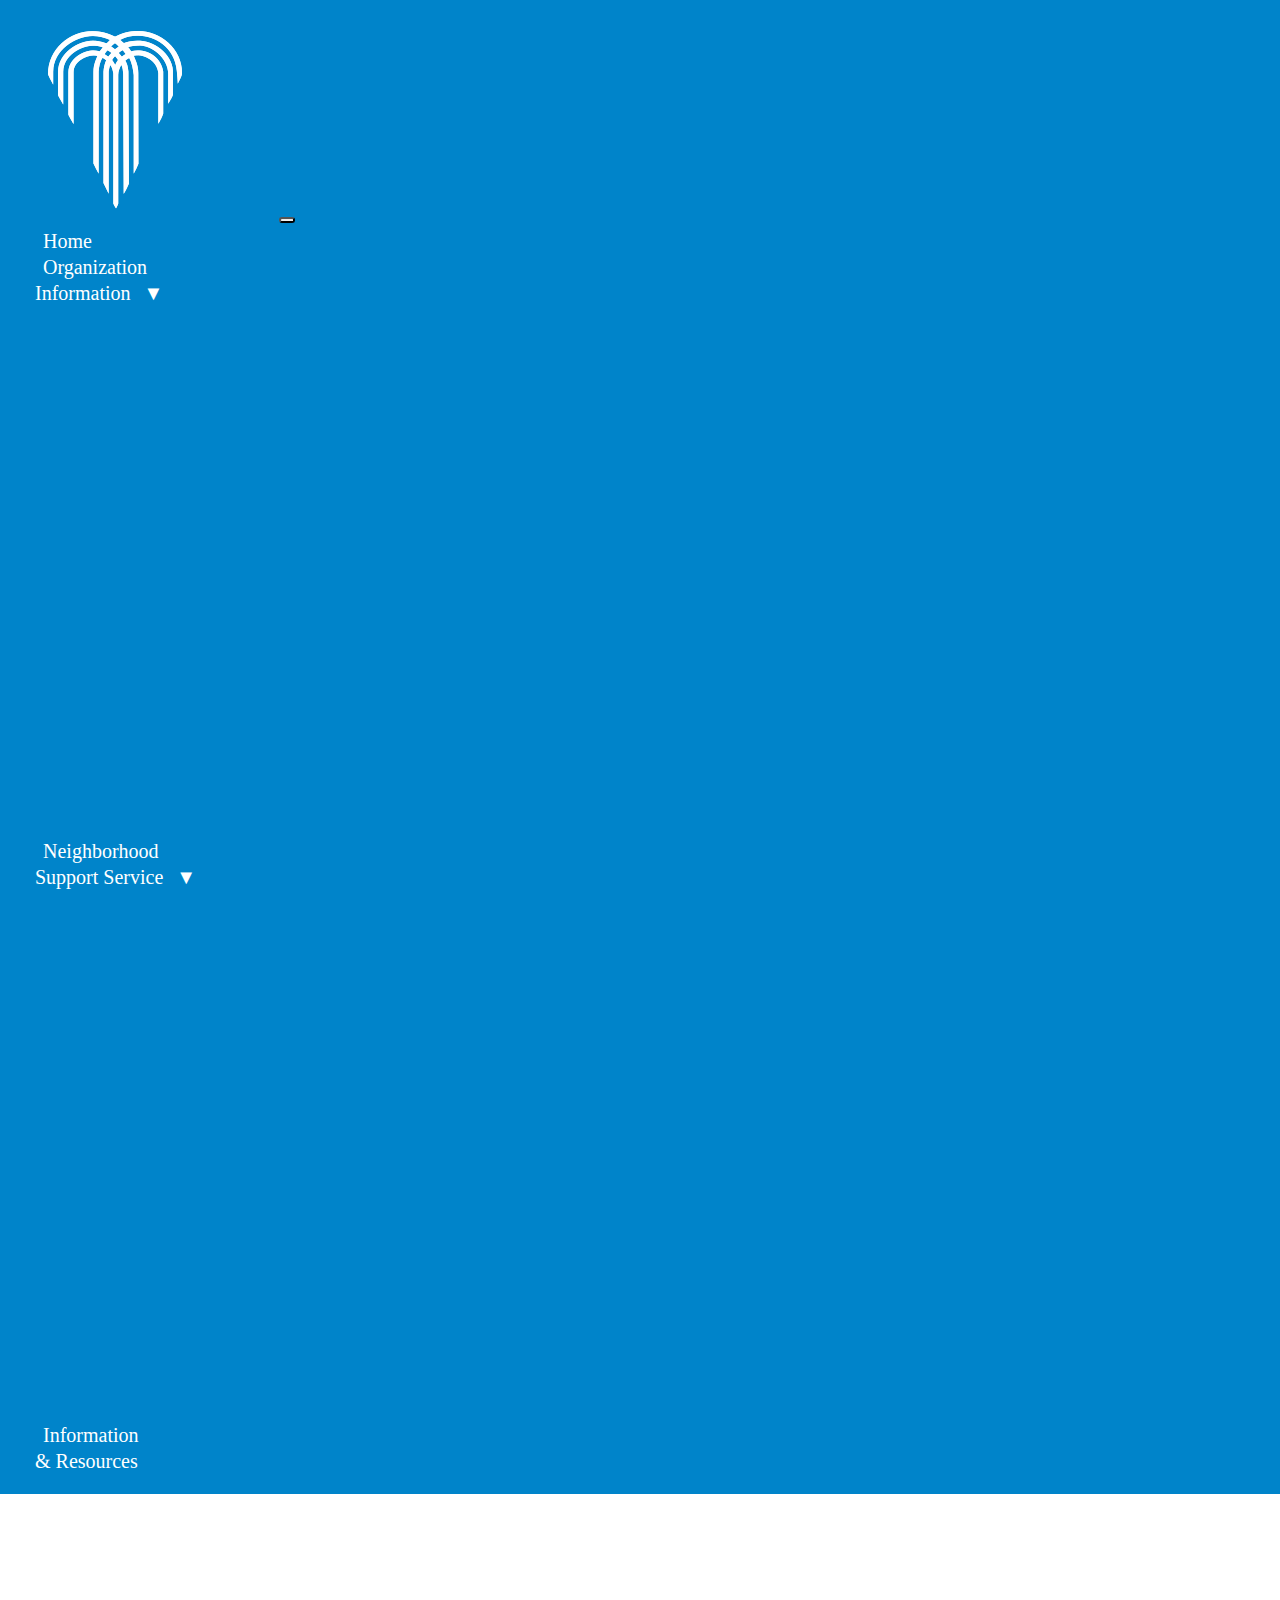
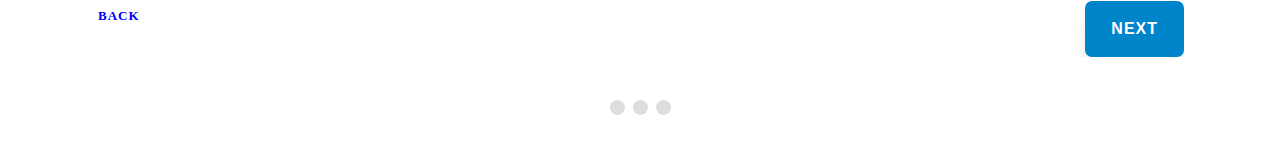
==== forms/form-mailing_list.html @ 50416cdc "Add files via upload" ====
<!DOCTYPE html>
<html lang="en">

<head>

  <!-- ** Basic Page Needs ** -->
  <meta charset="utf-8">
  <title>KC BizCare
  </title>

  <!-- ** Mobile Specific Metas ** -->
  <meta http-equiv="X-UA-Compatible" content="IE=edge">
  <meta name="description" content="KC BizCare">
  <meta name="viewport" content="width=device-width, initial-scale=1.0, maximum-scale=5.0">
  <meta name="author" content="KC BizCare">
  <meta name="generator" content="KC BizCare">

  <!-- bootstrap.min css -->
  <!-- <link rel="stylesheet" href="plugins/bootstrap/bootstrap.min.css"> -->

  <link href="https://cdn.jsdelivr.net/npm/bootstrap@5.0.2/dist/css/bootstrap.min.css" rel="stylesheet" integrity="sha384-EVSTQN3/azprG1Anm3QDgpJLIm9Nao0Yz1ztcQTwFspd3yD65VohhpuuCOmLASjC" crossorigin="anonymous">
  <script src="https://cdn.jsdelivr.net/npm/bootstrap@5.0.0-beta2/dist/js/bootstrap.bundle.min.js"crossorigin="anonymous"></script>
  <!-- fontawesome css -->
  <link rel="stylesheet" href="plugins/fontawesome/css/all.css">
  <!-- Icofont -->
  <link rel="stylesheet" href="plugins/icofont/icofont.css">

  <!-- Main Stylesheet -->
  <link rel="stylesheet" href="../css/style.css">
  <link rel="stylesheet" href="../css/style-forms.css">

  <!--Favicon-->
  <link rel="icon" href="#" type="image/x-icon">

  <script type="text/javascript">
    document.addEventListener("DOMContentLoaded", function () {
      /////// Prevent closing from click inside dropdown
      document.querySelectorAll('.dropdown-menu').forEach(function (element) {
        element.addEventListener('click', function (e) {
          e.stopPropagation();
        });
      })
    });
// DOMContentLoaded  end
  </script>

</head>

<body data-spy="scroll" data-target="#mainNav" id="formBody">

  <nav class="navbar navbar-expand-lg fixed-top trans-navigation">
    <div class="container">
      <a class="navbar-brand" href="index.html">
        <img src="../images/logo.png" alt="" class="img-fluid b-logo">
      </a>
      <button class="navbar-toggler" type="button" data-toggle="collapse" data-target="#mainNav" aria-controls="mainNav"
        aria-expanded="false" aria-label="Toggle navigation">
        <span class="navbar-toggler-icon">
          <i class="fa fa-bars"></i>
        </span>
      </button>

      <div class="collapse navbar-collapse " id="mainNav">
        <ul class="navbar-nav">
          <li class="nav-item active"> <a class="nav-link" href="#">Home </a> </li>
            <li class="nav-item dropdown has-megamenu">
              <a class="nav-link dropdown-toggle" href="#" data-bs-toggle="dropdown"> Organization<br />Information </a>
              <i style=" color: #fff;">▼</i>
              <div class="dropdown-menu megamenu" role="menu">
                <div class="row">
                  <div class=" col-6">
                    <div class="">
                      <h6 class="title">Title Menu One</h6>
                      <ul class="list-unstyled">
                        <li>
                          <div class="service-box ">
                            <div class="row">
                              <div class="col">
                                <img src="images/icon/menu-1.png" class="d-inline-block">
                                <span class="">Register or update a neighborhood organization</span>
                              </div>
                            </div>
                          </div>
                        </li>
                        <li>
                          <div class="service-box ">
                            <div class="row">
                              <div class="col">
                                <img src="images/icon/menu-2.png" class="d-inline-block">
                                <span class="">Register or update <br />a neighborhood organization</span>
                              </div>
                            </div>
                          </div>
                        </li>
                      </ul>
                    </div> <!-- col-megamenu.// -->
                  </div><!-- end col-3 -->
                  <div class="col-6">
                    <div class="">
                      <h6 class="title">Title Menu Two</h6>
                      <ul class="list-unstyled">
                        <li>
                          <div class="service-box ">
                            <div class="row">
                              <div class="col">
                                <img src="images/icon/menu-3.png" class="d-inline-block">
                                <span class="">Register or update a neighborhood organization</span>
                              </div>
                            </div>
                          </div>
                        </li>
                        <li>
                          <div class="service-box ">
                            <div class="row">
                              <div class="col">
                                <img src="images/icon/menu-4.png" class="d-inline-block">
                                <span class="">Register or update a neighborhood organization</span>
                              </div>
                            </div>
                          </div>
                        </li>
                      </ul>
                    </div> <!-- col-megamenu.// -->
                  </div><!-- end col-3 -->
                </div><!-- end row -->
              </div> <!-- dropdown-mega-menu.// -->
            </li>
          <li class="nav-item dropdown has-megamenu">
            <a class="nav-link dropdown-toggle" href="#" data-bs-toggle="dropdown"> Neighborhood <br />support service </a>
            <i style=" color: #fff;">▼</i>
            <div class="dropdown-menu megamenu" role="menu">
              <div class="row">
                <div class=" col-6">
                  <div class="">
                    <h6 class="title">Title Menu One</h6>
                    <ul class="list-unstyled">
                      <li>
                        <div class="service-box ">
                          <div class="row">
                            <div class="col">
                              <img src="images/icon/menu-1.png" class="d-inline-block">
                              <span class="">Register or update a neighborhood organization</span>
                            </div>
                          </div>
                        </div>
                      </li>
                      <li>
                        <div class="service-box ">
                          <div class="row">
                            <div class="col">
                              <img src="images/icon/menu-2.png" class="d-inline-block">
                              <span class="">Register or update <br />a neighborhood organization</span>
                            </div>
                          </div>
                        </div>
                      </li>
                    </ul>
                  </div> <!-- col-megamenu.// -->
                </div><!-- end col-3 -->
                <div class="col-6">
                  <div class="">
                    <h6 class="title">Title Menu Two</h6>
                    <ul class="list-unstyled">
                      <li>
                        <div class="service-box ">
                          <div class="row">
                            <div class="col">
                              <img src="images/icon/menu-3.png" class="d-inline-block">
                              <span class="">Register or update a neighborhood organization</span>
                            </div>
                          </div>
                        </div>
                      </li>
                      <li>
                        <div class="service-box ">
                          <div class="row">
                            <div class="col">
                              <img src="images/icon/menu-4.png" class="d-inline-block">
                              <span class="">Register or update a neighborhood organization</span>
                            </div>
                          </div>
                        </div>
                      </li>
                    </ul>
                  </div> <!-- col-megamenu.// -->
                </div><!-- end col-3 -->
              </div><!-- end row -->
            </div> <!-- dropdown-mega-menu.// -->
          </li>
          <li class="nav-item"><a class="nav-link" href="#"> Information <br />& Resources</a></li>
        </ul>

      </div>

    </div>


  </nav>

  <!--MAIN HEADER AREA END -->






  <!--  SERVICE PARTNER START  -->
  <section class=" bg-feature">
    <div class="container">
      <div class="row">
        <div class="col-lg-12 col-sm-12 ">
          <div>
              <!--MULTI STEP FORM START-->
          <form id="regForm" action="">
            
            <!-- One "tab" for each step in the form: -->

            <div class="tab">
              <h1 class="section-title" style=" font-weight: 900; padding-bottom:20px; color: #0084ca">
                Registered organization search
              </h1>
              <div class="row">
              <div class="col-lg-3">At least one search criteria is required</div>
              <div class="col-lg-9">
                <div class="d-block myp-2 p2-xtra">
                  <input list="browsers" name="browser" id="browser" oninput="organizationChoose(event)" style="width:460px">
                  <datalist id="browsers">
                  </datalist>
                </div>
                <div class="d-inline-block myp-2 p2-xtra"><input size="5" placeholder="Zip Code" ></div>
                <div class="d-inline-block myp-2 p2-xtra"><input size="55" placeholder="Officer Last Name" ></div>
              </div>
              </div>
              <div class="row">
                <div class="col-lg-3">Council District</div>
                <div class="col-lg-3">
                  <div class="d-inline-block myp-2 p2-xtra">
                  <select name="council-district" id="council-district" style="width:82px;">
                    <option value="1">1</option>
                    <option value="2">2</option>
                    <option value="3">3</option>
                    <option value="4">4</option>
                    <option value="5">5</option>
                    <option value="6">6</option>
                    <option value="7">7</option>
                    <option value="8">8</option>
                    <option value="9">9</option>
                    <option value="10">10</option>
                    <option value="11">11</option>
                  </select>
                  </div>
                </div>
              </div>
              <div class="row">
                <div class="col-lg-3">Organization type</div>
                <div class="col-lg-5">
                  <div class="d-inline-block myp-2 p2-xtra">
                    <select name="0rganization-type" id="organization-type" style="width:220px;">
                      <option value="Homes Association, Homeowners Association, Property Owners Association">Homes Association, Homeowners Association, Property Owners Association</option>
                      <option value="Neighborhood Association">Neighborhood Association</option>
                      <option value="Umbrella Organization">Umbrella Organization</option>
                      <option value="Partner Organization">Partner Organization</option>
                      <option value="Other">Other</option>
                    </select>
                </div>
                </div>
              </div>
              <div class="row">
                <div class="col-lg-3">Report type</div>
                <div class="col-lg-5">
                  <div class="d-inline-block myp-2 p2-xtra">
                    <select name="report-type" id="report-type" style="width:220px;">
                      <option value="csv">csv</option>
                      <option value="xls">xls</option>
                    </select>
                </div>
                </div>
              </div>
            </div>

            <div class="tab">
              <h1 class="section-title" style=" font-weight: 900; padding-bottom:20px; color: #0084ca">Organization search results</h1>
          	<span>For a detailed organization report, select at least one organization from the results below.</span>
            <br />
              <input type="radio" id="optsetid1" name="optset5" value="1"><label for="optsetid1">Flying Fig</label><br>
              <input type="radio" id="optsetid2" name="optset5" value="2"><label for="optsetid2">Flying Saucer</label><br>
              <input type="radio" id="optsetid3" name="optset5" value="3"><label for="optsetid3">Flying Tootsie Roll</label><br>
            </div>

            <div class="tab">
              <h1 class="section-title" style=" font-weight: 900; padding-bottom:20px; color: #0084ca">Mailing (contact) search results</h1>
          	<span>For a mailing (contact) report, select the report format type below.</span><br />
            <div style="clear:both"></div>
              <input type="radio" id="optsetid1" name="optset6" value="1"><label for="optsetid1">CSV</label><br>    
              <input type="radio" id="optsetid2" name="optset6" value="2"><label for="optsetid2">XLS</label><br>    
          	
            </div>
          <div style="clear:both;">&nbsp;</div>
          <div style="clear:both;">&nbsp;</div>
            
            <div style="overflow:auto;">
              <div style="float:left;">
                <a id="prevBtn" class="btn" style="padding:0px;color:blue;" onclick="nextPrev(-1)">Back</a>

              </div>
              <div style="float:right;">
                <button type="button" id="nextBtn" class="btn-style btn" onclick="nextPrev(1)">Next</button>
              </div>
            </div>
            
            <!-- Circles which indicates the steps of the form: -->
            <div style="text-align:center;margin-top:40px;">
              <span class="step"></span>
              <span class="step"></span>
              <span class="step"></span>
            </div>
            
            </form>
          <!--MULTI STEP FORM END-->

          </div>
        </div>
      </div>
    </div>
  </section>
  <!--  SERVICE PARTNER END  -->

  


  <!-- 
  Essential Scripts
  =====================================-->


  <!-- Bootstrap css -->
  <script src="plugins/bootstrap/bootstrap.min.js"></script>

  <!-- Google Map -->
  <script src="https://maps.googleapis.com/maps/api/js?key=AIzaSyCcABaamniA6OL5YvYSpB3pFMNrXwXnLwU"></script>
  <script src="plugins/google-map/map.js"></script>

  <!-- main script -->
  <!-- <script src="js/script.js"></script> -->
<script>
  var neighborhoods = JSON.parse(sessionStorage.neighborhoods)
  console.log(neighborhoods)

  async function organizationChoose(event) {
    //document.getElementById("organizationName").value= event.target.value;

    let neighborhoodDataFilter = neighborhoods.filter( (neighborhood) => neighborhood.name == event.target.value )[0];

    //only run the function if neighborhood matches DB
    if(!neighborhoodDataFilter) {
      return false
    }
  }

  var currentTab = 0; // Current tab is set to be the first tab (0)
showTab(currentTab); // Display the current tab

function showTab(n) {
  // This function will display the specified tab of the form ...
  var x = document.getElementsByClassName("tab");
  x[n].style.display = "block";
  // ... and fix the Previous/Next buttons:
  if (n == 0) {
    document.getElementById("prevBtn").style.display = "none";
  } else {
    document.getElementById("prevBtn").style.display = "inline";
  }
  if (n == 2) {
    document.getElementById("nextBtn").innerHTML = "Submit";
  } else {
    document.getElementById("nextBtn").innerHTML = "Continue <i class='fas fa-arrow-right	 pr-2' aria-hidden='true'></i>";
  }
  // ... and run a function that displays the correct step indicator:
  fixStepIndicator(n)
}

function nextPrev(n) {
  // This function will figure out which tab to display
  var x = document.getElementsByClassName("tab");
  // Exit the function if any field in the current tab is invalid:
  if (n == 1 && !validateForm()) return false;
  // Hide the current tab:
  x[currentTab].style.display = "none";
  // Increase or decrease the current tab by 1:
  currentTab = currentTab + n;
  // if you have reached the end of the form... :
  if (currentTab >= x.length) {
    //...the form gets submitted:
    document.getElementById("regForm").submit();
    return false;
  }
  // Otherwise, display the correct tab:
  showTab(currentTab);
}

function validateForm() {
  // This function deals with validation of the form fields
  var x, y, i, valid = true;
  x = document.getElementsByClassName("tab");
  y = x[currentTab].getElementsByTagName("input");
  // A loop that checks every input field in the current tab:
  for (i = 0; i < y.length; i++) {
    // If a field is empty...
    if (y[i].value == "") {
      // add an "invalid" class to the field:
      y[i].className += " invalid";
      // and set the current valid status to false:
      //valid = false;
    }
  }
  // If the valid status is true, mark the step as finished and valid:
  if (valid) {
    document.getElementsByClassName("step")[currentTab].className += " finish";
  }
  return valid; // return the valid status
}

function fixStepIndicator(n) {
  // This function removes the "active" class of all steps...
  var i, x = document.getElementsByClassName("step");
  for (i = 0; i < x.length; i++) {
    x[i].className = x[i].className.replace(" active", "");
  }
  //... and adds the "active" class to the current step:
  x[n].className += " finish";
}

  window.addEventListener("load", (event) => {
    let nieghborhoodsCall = neighborhoods.forEach((neighborhood) => {
      document.getElementById("browsers").innerHTML += "<option value='" + neighborhood.name + "' data-info=" + neighborhood + " id=" + neighborhood.id + ">";
    })
  });
  
  </script>
</body>

</html>
---- css/style.css ----
/**
 * WEBSITE: https://themefisher.com
 * TWITTER: https://twitter.com/themefisher
 * FACEBOOK: https://www.facebook.com/themefisher
 * GITHUB: https://github.com/themefisher/
 */

/*=== MEDIA QUERY ===*/ /*
* ----------------------------------------------------------------------------------------
* 01.GLOBAL CSS STYLE
* 02.PRELOADER & BOUNCE CCS STYLE
* 03.HOMEPAGE CSS STYLE
    -LOGO CSS
    -MENU CSS
* 04.ABOUT CSS STYLE
* 05.SERVICE CSS STYLE
* 06.WORK CSS STYLE
* 07.AVAILABLE CSS STYLE
* 08.CONTACT CSS STYLE
* 09.FOOTER CSS STYLE
* ----------------------------------------------------------------------------------------
*/
/*
* ----------------------------------------------------------------------------------------
* 01.GLOBAL STYLE
* ----------------------------------------------------------------------------------------
*/
@import url("https://fonts.googleapis.com/css?family=Poppins:400,600,700|Rubik:400,600,700");
body {
  font-size: 16px;
  font-weight: 400;
  line-height: 26px;
  font-family: "Rubik", sans-serif;
  color: #788487;
  position: relative;
}

p {
  line-height: 28px;
  font-size: 15px;
}

html {
  overflow-x: hidden !important;
  width: 100%;
  height: 100%;
  position: relative;
  -webkit-font-smoothing: antialiased;
  text-rendering: optimizeLegibility;
}

body {
  border: 0;
  margin: 0;
  padding: 0;
}

h1,
.h1,
h2,
.h2,
h3,
.h3,
h4,
.h4,
h5,
.h5,
h6,
.h6 {
  font-family: "Poppins", sans-serif;
  font-weight: 600;
  margin-bottom: 0px;
  color: #232323;
}

a {
  text-decoration: none;
  transition: all 0.2s;
  color: #000;
}

img {
  max-width: 100%;
}

a:hover {
  color: #635CDB;
  text-decoration: none;
}

a:focus {
  outline: none;
  text-decoration: none;
}

ul,
li {
  margin: 0;
  padding: 0;
  list-style: none;
}

h1 {
  font-size: 48px;
}

h2 {
  font-size: 36px;
}

h3 {
  font-size: 28px;
  line-height: 38px;
}

h4 {
  font-size: 22px;
  line-height: 32px;
}

h5 {
  font-size: 16px;
  line-height: 24px;
}

h6 {
  font-size: 14px;
  line-height: 26px;
}

.f-color {
  color: #635CDB;
}

h5.subtitle {
  font-size: 16px;
  font-weight: 400;
}

.no-padding {
  padding: 0;
}

.flaticon {
  display: inline;
}

.mb30 {
  margin-bottom: 30px;
}

.section-padding {
  padding: 90px 0px;
}

.section-heading {
  text-align: center;
  width: 70%;
  margin: 0 auto 60px;
}

.section-title {
  font-size: 32px;
  line-height: 38px;
  margin-bottom: 15px;
  text-transform: capitalize;
}

.section-title span {
  color: #635CDB;
}

.section {
  padding: 100px 0px;
}

.line {
  width: 50px;
  background: #635CDB;
  height: 1px;
  margin: 10px auto;
}

/*---------- BUTTONS ----------*/
.btn {
  font: 600 10.5px/1;
  display: inline-block;
  padding: 15px 45px 15px 45px;
  text-transform: uppercase;
  border: 2px solid transparent;
  transition: all 0.2s;
  border-radius: 0px;
  font-weight: 600;
  font-size: 13px;
  letter-spacing: 1px;
}

.btn:focus,
.btn:active,
.btn:active:focus {
  outline: none;
  box-shadow: none;
}

.btn-hero,
.btn-white:hover {
  color: #fff !important;
  background: #635CDB;
}

.btn-hero:focus {
  color: #fff !important;
}

.btn-black,
.btn-hero:hover {
  background-color: rgb(0, 0, 0);
  color: #fff !important;
}

.btn-black:hover {
  color: #fff;
  background: #635CDB;
}

.btn-black:focus {
  color: #fff;
}

.btn-white {
  background-color: rgba(255, 255, 255, 0.95);
  color: rgba(0, 0, 0, 0.85);
  border-color: rgba(255, 255, 255, 0.12);
}

.btn-white:focus {
  color: #000;
}

.btn-white:active {
  color: #fff;
}

.btn-trans-black {
  background-color: transparent;
  border: 2px solid rgba(0, 0, 0, 0.15);
  color: rgba(0, 0, 0, 0.85);
}

.btn-trans-black:hover {
  color: rgb(255, 255, 255);
  background-color: #000;
}

.btn-trans-white {
  background-color: transparent;
  border: 2px solid rgba(255, 255, 255, 0.15);
  color: rgba(255, 255, 255, 0.95);
}

.btn-trans-white:hover {
  background-color: rgba(255, 255, 255, 0.95);
  color: rgba(0, 0, 0, 0.85);
  border-color: rgba(255, 255, 255, 0.12);
}

.btn-trans-white:active,
.btn-trans-white:focus {
  color: #fff;
  background-color: transparent;
  border-color: rgba(255, 255, 255, 0.12);
}

.btn-rounded {
  border-radius: 2px;
}

.btn-circled {
  border-radius: 40px;
}

.btn-trans-black:hover {
  background: #635CDB !important;
}

/*---------- COLORS ----------*/
/*-- Background Colors --*/
.bg-black {
  background-color: #000;
}

.bg-dark {
  background-color: rgba(0, 0, 0, 0.96);
}

.bg-feature {
  background-color: #635CDB;
}

.bg-primary {
  background-color: #0db8ca;
}

.bg-gray {
  background-color: #f2f4ec;
}

.bg-white {
  background-color: #fff;
}

.d-table {
  width: 100%;
}

.d-table-cell {
  vertical-align: middle;
}

.overlay {
  position: absolute;
  top: 0px;
  left: 0px;
  width: 100%;
  height: 100%;
  background: rgba(0, 0, 0, 0.5);
}

.brown-overlay {
  background: #222955;
  opacity: 0.97;
}

.feature-overlay {
  background: #635CDB;
  opacity: 0.97;
}

.gr-overlay {
  background: linear-gradient(135deg, #2f1ce0 0%, #53a0fd 30%, #51eca5 100%);
  opacity: 0.87;
}

/* ========================

==============================*/
.heading {
  margin-bottom: 40px;
}

.heading h3 {
  margin-bottom: 10px;
  font-weight: 600;
}

/*------------------------------------
  MENU NAVIGATION AREA
----------------------------------*/
.site-navigation,
.trans-navigation {
  padding: 20px 0px;
}

.site-navigation .navbar-nav a,
.trans-navigation .navbar-nav a {
  text-transform: uppercase;
}

.site-navigation .navbar-nav a.active,
.trans-navigation .navbar-nav a.active {
  color: red;
}

.header-white {
  position: fixed;
  top: 0px;
  background: #111;
  z-index: 9999;
  width: 100%;
  left: 0;
  transition: all 0.5s ease 0s;
  color: #000 !important;
}

.navbar-expand-lg.trans-navigation .navbar-nav .nav-link,
.navbar-expand-lg.site-navigation .navbar-nav .nav-link {
  padding: 0px 24px;
}

.navbar-expand-lg.trans-navigation .navbar-nav .nav-link:last-child,
.navbar-expand-lg.site-navigation .navbar-nav .nav-link:last-child {
  padding-right: 0px;
}

.site-navigation,
.trans-navigation {
  transition: all 0.5s ease 0s;
}

.navbar-brand {
  padding-top: 0px;
  margin-right: 60px;
  font-weight: 700;
  text-transform: capitalize;
  color: #fff;
}

.navbar-brand span {
  font-weight: 400;
}

.navbar-expand-lg.trans-navigation .navbar-nav .nav-link {
  color: #fff;
}

.trans-navigation {
  background: transparent;
}

.trans-navigation.header-white {
  background: #111;
}

.trans-navigation.header-white .navbar-nav .nav-link {
  color: #fff;
}

.trans-navigation.header-white .navbar-nav a.active {
  color: #635CDB;
}

.navbar-brand img {
  max-width: 100%;
}

.trans-navigation.header-white .btn-white {
  background: #635CDB;
  color: #fff;
}

/* ===============================
 DROPDOWN MENU
================================*/
.navbar-expand-lg.trans-navigation .navbar-nav .nav-link.dropdown-toggle {
  padding-right: 0px;
}

.dropdown-toggle i {
  font-size: 10px;
  vertical-align: 2px;
}

.dropdown-menu {
  padding: 0px;
  border: 0;
  box-shadow: 2px 2px 5px 1px rgba(0, 0, 0, 0.05), -2px 0px 5px 1px rgba(0, 0, 0, 0.05);
}
@media (max-width: 992px) {
  .dropdown-menu {
    text-align: center;
    float: left !important;
    width: 100%;
    margin: 0;
  }
}
.dropdown-menu li:first-child {
  margin-top: 5px;
}
.dropdown-menu li:last-child {
  margin-bottom: 5px;
}

.dropdown-toggle::after {
  display: none;
}

.dropleft .dropdown-menu,
.dropright .dropdown-menu {
  margin: 0;
}

.dropleft .dropdown-toggle::before,
.dropright .dropdown-toggle::after {
  font-weight: bold;
  font-family: "Font Awesome 5 Free";
  border: 0;
  font-size: 10px;
  vertical-align: 1px;
}

.dropleft .dropdown-toggle::before {
  content: "\f053";
  margin-right: 5px;
}

.dropright .dropdown-toggle::after {
  content: "\f054";
  margin-left: 5px;
}

.dropdown-item {
  padding: 0.6rem 1.5rem 0.35rem;
  text-transform: uppercase;
  font-size: 14px;
  font-weight: 500;
}

.dropdown-submenu.active > .dropdown-toggle,
.dropdown-submenu:hover > .dropdown-item,
.dropdown-item.active,
.dropdown-item:hover {
  background: rgba(99, 92, 219, 0.1);
  color: #635CDB;
}

button:focus {
  outline: 0;
}

ul.dropdown-menu li {
  padding-left: 0px !important;
}

@media (min-width: 992px) {
  .dropdown-menu {
    transition: all 0.2s ease-in, visibility 0s linear 0.2s, transform 0.2s linear;
    display: block;
    visibility: hidden;
    opacity: 0;
    min-width: 200px;
    transform: translateY(10px);
  }
  .dropdown-menu li:first-child {
    margin-top: 5px;
  }
  .dropdown-menu li:last-child {
    margin-bottom: 5px;
  }
  .dropleft .dropdown-menu,
.dropright .dropdown-menu {
    margin-top: -5px;
  }
  .dropdown:hover > .dropdown-menu {
    visibility: visible;
    transition: all 0.3s ease 0s;
    opacity: 1;
    transform: translateY(0);
  }
}
@media (max-width: 992px) {
  .navbar-collapse {
    text-align: center;
  }
}
.navbar-collapse.show {
  overflow-y: auto;
  max-height: calc(100vh - 100px);
}

/*------------------------------------
 BANNER AREA
----------------------------------*/
.banner-area .content-padding {
  padding: 250px 0px 180px;
}

.content-padding {
  padding: 180px 0px 80px;
}

.banner-content {
  padding-right: 30px;
}

.banner-content .btn {
  margin-top: 15px;
}

.banner-content .banner-title {
  color: #fff;
  font-weight: 700;
  line-height: 50px;
}

.banner-content .subtitle {
  color: #fff;
  background: #635CDB;
  display: inline-block;
  padding: 3px 8px;
  margin-bottom: 20px;
  text-transform: uppercase;
}

.subtitle {
  color: #635CDB;
}

.banner-content p {
  margin: 20px 0px;
  color: #eee;
  font-size: 18px;
  line-height: 30px;
}

.banner-content .btn {
  margin-right: 12px;
}

.btn-sm {
  padding: 10px 30px;
}

.banner-1 {
  background: url("../images/banner/bg-2.jpg");
  background-size: cover;
  position: relative;
}

.banner-2 {
  background: url("../images/banner/slider-3.jpg");
  background-size: cover;
  position: relative;
}

.banner-3 {
  background: url("../images/banner/banner-bg.jpg");
  background-size: cover;
  position: relative;
}

.section-heading h2 {
  margin-bottom: 20px;
  font-weight: 400;
}

/* =======================================
INner Pages
=========================================*/
#page-banner {
  position: relative;
  padding: 60px 0px 80px;
}

.page-banner-area {
  background: url("../images/banner/1.jpg") no-repeat 50% 50%;
  background-size: cover;
}

/*-------------------- ------------
 INTRO SECTION
-----------------------------*/
#intro {
  padding-bottom: 0px;
}

.intro-img {
  margin-top: 45px;
}

#intro .section-heading p {
  color: #000;
  font-size: 30px;
  line-height: 40px;
}

.intro-box {
  margin-top: 30px;
  position: relative;
  margin-bottom: 20px;
}

.intro-box h4:before {
  position: absolute;
  left: 0px;
  top: 17px;
  content: "";
  bottom: 0px;
  background: #000;
  width: 50px;
  height: 2px;
}

.intro-box h4 {
  text-transform: uppercase;
  margin-bottom: 15px;
  position: relative;
  padding-left: 60px;
}

.intro-box span {
  font-size: 28px;
  color: #635CDB;
}

.intro-cta {
  margin-top: 40px;
}

/*--------------------------
  ABOUT SECTION
----------------------*/
.section-pt {
  padding-top: 90px;
}

.section-pb {
  padding-bottom: 90px;
}

#about {
  position: relative;
  padding-bottom: 85px;
}

.about-bg-img {
  position: absolute;
  right: 0px;
  content: "";
  background: url("../images/banner/1.jpg") 50% 50%;
  width: 40%;
  height: 100%;
  max-height: 560px;
  top: 0px;
  box-shadow: 0 2px 48px 0 rgba(0, 0, 0, 0.06);
}

.about-content {
  margin-top: 94px;
}

.about-content .subtitle {
  margin-bottom: 20px;
  text-transform: uppercase;
}

.about-content h3 {
  margin-bottom: 25px;
}

.about-list {
  margin-top: 30px;
}

.about-list li {
  width: 45%;
  float: left;
  margin-bottom: 15px;
  margin-right: 15px;
  color: #888;
}

.about-list li i {
  color: #000;
  margin-right: 10px;
}

/* ----------------------
ABOUT PAGE
-------------------------*/
.about-list2 li i {
  margin-right: 10px;
  color: #635CDB;
}

.icon-3x {
  font-size: 3rem;
}

.text-default {
  color: #635CDB;
}

.team-social li a {
  font-size: 13px;
  width: 30px;
  height: 30px;
  text-align: center;
  border: 1px solid #fff;
  display: inline-block;
  padding-top: 3px;
  background: #fff;
}

/* ========================
HISTORY MISSION
==============================*/
.img-block img {
  width: 200px;
}

/* ========================

==============================*/
#section-strategy {
  background: url("../images/bg/bg-1.jpg") 50% 50% no-repeat;
  background-size: cover;
}

.strategy-text {
  margin-bottom: 50px;
}

.strategy-text h4 {
  font-size: 18px;
  margin-bottom: 10px;
  font-weight: 600;
}

.strategy-text span {
  font-size: 61px;
  color: #635CDB;
  margin-bottom: 15px;
  display: block;
}

/*--------------------------------
 COUNTER SECTION
-----------------------------*/
.counter {
  font-size: 60px;
  line-height: 60px;
  font-weight: 700;
  line-height: 70px;
  margin: 10px 0px;
  color: #635CDB;
}

.counter-stat i {
  font-size: 40px;
  color: #fff;
  margin-right: 10px;
}

.counter-stat h5 {
  font-weight: 400;
  text-transform: uppercase;
  color: #fff;
}

.counter-block span {
  font-size: 30px;
}

#counter .dark-overlay {
  background: #000;
  opacity: 0.95;
}

#counter {
  background: url("../images/banner/pattern-3.png") fixed 50% 50%;
  position: relative;
  background-size: cover;
  padding-top: 87px;
  padding-bottom: 95px;
}

/*--------------------------
  SERVICE AREA SECTION
----------------------*/
.page-banner-area.page-service {
  background: url("../images/bg/bg-2.jpg") no-repeat;
  background-size: cover;
}

#service-head {
  padding-bottom: 70px;
  padding-top: 10px;
}

#service-head .section-title {
  color: #fff;
}

.text-white p {
  color: #fff;
}

#service {
  margin-top: -100px;
  padding-bottom: 10px;
}

.service-box .service-img-icon {
  width: 100px;
  height: 100px;
  text-align: center;
  background: #fff;
  padding-top: 20px;
  margin: 0 auto;
  border-radius: 100%;
  margin-bottom: 20px;
  background: #635CDB;
  border: 1px solid rgba(255, 255, 255, 0.2);
  color: #fff;
}

.service-box {
  margin-bottom: 40px;
  background: #fff;
  text-align: center;
  padding: 45px 25px 30px 25px;
  border: 1px solid transparent;
  transition: all 0.3s ease 0s;
  border-radius: 5px;
  box-shadow: 0px 2px 6px rgba(0, 0, 0, 0.1);
}

.service-inner {
  margin-top: 30px;
}

.service-inner h4 {
  margin-bottom: 20px;
}

.service-inner span {
  color: #635CDB;
}

/* ================================
SERVICE PAGE
==============================*/
.bg-gray {
  background: #f4f4f4;
}

.service-block-2 {
  position: relative;
}

.service-block-2 h4 {
  margin-bottom: 15px;
  line-height: 26px;
}

.service-block-2 p {
  font-size: 16px;
}

.service-block-2 span {
  position: absolute;
  content: "";
  font-size: 70px;
  top: 0px;
  left: 0px;
  font-weight: 800;
  opacity: 0.05;
  margin-top: -15px;
}

.service-style-two {
  background: url("../images/bg/bg-2.jpg") no-repeat;
  background-size: cover;
  position: relative;
}

.service-style-two:before {
  position: absolute;
  content: "";
  left: 0px;
  top: 0px;
  height: 100%;
  width: 100%;
  background: rgba(0, 0, 0, 0.6);
}

.heading {
  margin-bottom: 70px;
}

/*------------------------------------
  PRICING SECTION AREA
--------------------------------*/
#pricing {
  padding-bottom: 100px;
}

.pricing-block {
  text-align: center;
  transition: all 0.3s 0s ease;
  border-radius: 5px;
  border: 1px solid #eee;
}

.price-header {
  padding-bottom: 30px;
  padding-top: 30px;
}

.price-header i {
  width: 100px;
  height: 100px;
  text-align: center;
  padding-top: 25px;
  font-size: 50px;
  display: inline-block;
  border-radius: 100%;
  transition: all 0.3s ease 0s;
  color: #635CDB;
  border: 1px solid #eee;
}

.price-header .price {
  font-size: 70px;
  margin-top: 40px;
  margin-bottom: 0px;
}

.price-header h5 {
  font-weight: 400;
}

.price-header .price small {
  font-size: 18px;
}

.pricing-block ul {
  padding: 20px 20px;
  margin-bottom: 30px;
  border-bottom: 1px solid #eee;
}

.pricing-block ul li {
  padding: 6px 0px;
}

.pricing-block .btn {
  margin-bottom: 30px;
}

.pricing-block:hover i {
  background-image: -webkit-linear-gradient(135deg, #2f1ce0 0%, #53a0fd 50%, #51eca5 100%);
  background-iamge: -linear-gradient(135deg, #2f1ce0 0%, #53a0fd 50%, #51eca5 100%);
  color: #fff;
  border: 1px solid #53a0fd;
}

.pricing-block:hover,
.pricing-block.active {
  background: #fff;
  box-shadow: 0 2px 48px 0 rgba(0, 0, 0, 0.06);
}

#pricing .section-heading {
  margin-bottom: 90px;
}

/* -------------------
PRICING PAGE
--------------------*/
#section-counter .counter-stat i {
  color: #000;
}

#section-counter .counter-stat h5 {
  color: #777;
}

/*------------------------------------
  CLIENT PARTNER AREA SECTION
--------------------------------*/
#clients {
  padding-top: 75px;
  padding-bottom: 80px;
  position: relative;
}

.client-img {
  background: #fff;
}

/*------------------------------------
  TESTIMONIAL AREA SECTION
---------------------------------*/
.author-img img {
  width: 100px;
  height: 100px;
  border-radius: 100%;
  border: 5px solid #ddd;
}

.author-info p {
  margin: 0px;
  font-size: 14px;
}

.carousel-indicators {
  bottom: 0px;
  margin-bottom: 0px;
}

.carousel-indicators li {
  background: #111;
  width: 10px;
  height: 10px;
  border-radius: 100%;
}

.carousel-indicators li.active {
  background: #635CDB;
}

.testimonial-content {
  padding: 0px 40px;
  text-align: center;
  margin-bottom: 40px;
}

.testimonial-content .author-text {
  padding-top: 10px;
}

.testimonial-content .author-info {
  display: block;
  margin-bottom: 25px;
}

.testimonial-content p {
  font-size: 20px;
  line-height: 36px;
  color: #222;
  margin: 35px 0px;
  display: block;
}

.author-text h5 {
  text-transform: uppercase;
}

.author-text p {
  font-size: 14px;
  line-height: 20px;
  margin-bottom: 36px;
  color: #888;
  margin: 0px;
}

.testimonial-content p i {
  margin: 0px 8px;
}

.carousel-indicators li {
  border-top: 0 !important;
  border-bottom: 0 !important;
}

/*--------------------------
 CONTACT SECTION AREA
----------------------*/
#contact {
  padding-bottom: 100px;
}

.text-color {
  color: #635CDB;
}

input[type=text],
input[type=email] {
  height: 50px;
}

.form-control {
  border: 1px solid #eee;
  padding-left: 20px;
}

.form-control:hover,
.form-control:focus {
  box-shadow: 0px 5px 35px 0px rgba(148, 146, 245, 0.15);
}

.input:focus {
  outline: none;
}

.form-control::-webkit-input-placeholder {
  color: #888;
  opacity: 0.9;
  font-size: 13px;
  padding-left: 10px;
}

.form-control::-moz-placeholder {
  color: #888;
  opacity: 0.9;
  font-size: 13px;
  padding-left: 10px;
}

.form-control:-ms-input-placeholder {
  color: #888;
  opacity: 0.9;
  font-size: 13px;
  padding-left: 10px;
}

.form-control:-moz-placeholder {
  color: #888;
  opacity: 0.9;
  font-size: 13px;
  padding-left: 10px;
}

/* --------------
    MAP
-----------------*/
#map {
  height: 400px;
  width: 100%;
  position: relative;
}

/*--------------------------
 BLOG SECTION AREA
----------------------*/
#blog {
  padding-bottom: 55px;
}

.blog-block {
  overflow: hidden;
  transition: all 0.3s ease 0s;
}

.blog-block img {
  margin-bottom: 10px;
}

.blog-text {
  padding: 20px;
}

.blog-text .author-name {
  font-weight: 400;
}

.blog-text .author-name span {
  margin-right: 10px;
  font-weight: 600;
}

.blog-block .read-more,
.blog-block span {
  color: #635CDB;
}

/* =================================
BLOG PAGE
===================================*/
.blog-post {
  margin-bottom: 50px;
}

.blog-post img {
  border-radius: 5px;
}

.blog-post .post-author i,
.blog-post .post-info i {
  margin-right: 5px;
  font-size: 14px;
}

.blog-post .post-author span,
.blog-post .post-info span {
  font-size: 14px;
}

.sidebar-widget {
  margin-bottom: 40px;
  padding-left: 20px;
}
@media (max-width: 992px) {
  .sidebar-widget {
    padding-left: 0;
  }
}

.category ul li {
  margin-bottom: 10px;
  text-transform: capitalize;
  position: relative;
  padding-left: 20px;
  border-bottom: 1px solid #eee;
  padding-bottom: 10px;
}

.category ul li:before {
  position: absolute;
  content: "\f105";
  left: 0px;
  top: 0px;
  font-family: "Font Awesome 5 Free";
  color: #635CDB;
  font-weight: 900;
}

.tag a {
  text-transform: capitalize;
  padding: 5px 8px;
  border: 1px solid #eee;
  margin-bottom: 5px;
  font-size: 14px;
  display: inline-block;
}

.search i {
  position: absolute;
  right: 0px;
  top: 0px;
  margin-right: 35px;
  margin-top: 15px;
  color: #635CDB;
}

.download a {
  display: block;
  padding: 12px 20px;
  border: 1px solid #eee;
  margin-bottom: 10px;
  background: #f2f2f2;
}

.download a i {
  margin-right: 15px;
  color: #635CDB;
}

/* ==================================
BLOG SINGLE
=====================================*/
.quote i {
  font-size: 50px;
  margin-right: 10px;
  position: absolute;
  left: 0px;
}

.quote {
  font-size: 18px;
  line-height: 32px;
  color: #222;
  position: relative;
  margin: 50px 0px;
  padding-left: 70px;
}

.comments img {
  width: 80px;
  height: 80px;
}

/*--------------------------
 FOOTER
----------------------*/
#footer {
  padding-bottom: 60px;
  position: relative;
  background: url("../images/bg/2.png");
  border-top: 1px solid #eee;
}

.footer-widget ul li {
  padding: 5px 0px;
}

.footer-widget p {
  margin-bottom: 5px;
}

.footer-widget h4 {
  margin-bottom: 20px;
}

.footer-widget h4 span {
  color: #635CDB;
  display: block;
  font-size: 60px;
  line-height: 60px;
}

.footer-blog li img {
  width: 70px;
  height: 70px;
  float: left;
  margin-right: 20px;
}

.footer-blog li h5 {
  margin-bottom: 10px;
  font-size: 16px;
  line-height: 22px;
  text-transform: capitalize;
}

.footer-blog li a.read-more {
  font-size: 13px;
}

.footer-blog li {
  margin-bottom: 15px;
}

.footer-copy {
  letter-spacing: 1px;
  padding-top: 30px;
  margin-top: 30px;
  border-top: 1px solid #eee;
}

.footer-text h6 {
  margin-bottom: 10px;
}

.footer-text p span {
  color: #000;
}

.footer-text p.mail {
  color: #635CDB;
}

.bg-main {
  background: #F4F8FB;
}

.footer-widget a {
  color: #999;
}

/*-------------------------------
 RESPONSIVE LAYOUT
---------------------------------*/
/*Extra large devices (large desktops, 1200px and up)*/
/*Large devices (desktops, 992px and up)*/
/*Medium devices (tablets, 768px and up)*/
/*Medium devices (tablets, 768px and up)*/
@media (min-width: 768px) and (max-width: 991.98px) {
  /*---------------
     NAVIGATION
    ----------------*/
  .navbar-toggler {
    background: #fff;
    border-radius: 0px;
  }
  .navbar-toggler-icon {
    height: auto;
    padding: 5px 0px;
    width: 1rem;
  }
  .trans-navigation {
    background: #232323;
  }
  .navbar-expand-lg.trans-navigation .navbar-nav .nav-link {
    margin-bottom: 10px;
  }
  /*----------------------
     SECTION HEAINDG
    -----------------------*/
  .section-heading {
    width: 100%;
  }
  /*----------------
     INTRO
    ----------------*/
  #intro {
    padding-bottom: 90px;
  }
  /*----------------
     ABOUT
    ----------------*/
  .about-list li {
    float: none;
    width: 100%;
    margin-bottom: 10px;
  }
  .about-bg-img {
    width: 35%;
    height: 100%;
    max-height: 600px;
  }
  .about-content {
    margin-top: 60px;
  }
  #about {
    padding-bottom: 40px;
  }
  /*--------------
     COUNTER
    ----------------*/
  .counter-stat {
    margin-bottom: 30px;
    text-align: center;
  }
  /*--------------
     BLOG
    ----------------*/
  .blog-text {
    padding: 0px;
    margin-top: 10px;
  }
  .blog-tex h5 {
    font-size: 15px;
  }
  .blog-text p {
    font-size: 14px;
  }
  .pricing-block {
    margin-bottom: 30px;
  }
  /*--------------
     FOOTER
    ----------------*/
  .footer-widget {
    margin-bottom: 30px;
  }
}
/*Small devices (landscape phones, 576px and up)*/
@media (min-width: 576px) and (max-width: 767.98px) {
  /*---------------
     NAVIGATION
    ----------------*/
  .navbar-toggler {
    background: #fff;
    border-radius: 0px;
  }
  .navbar-toggler-icon {
    height: auto;
    padding: 5px 0px;
    width: 1rem;
  }
  .trans-navigation {
    background: #232323;
  }
  .navbar-expand-lg.trans-navigation .navbar-nav .nav-link {
    margin-bottom: 10px;
  }
  /*----------------------
     SECTION HEAINDG
    -----------------------*/
  .section-heading {
    width: 100%;
  }
  /*----------------
     INTRO
    ----------------*/
  #intro {
    padding-bottom: 90px;
  }
  /*----------------
     ABOUT
    ----------------*/
  .about-content {
    margin-top: 60px;
  }
  #about {
    padding-bottom: 40px;
  }
  /*-------------------
     TESTIMONIAL
    -------------------*/
  .testimonial-content {
    padding: 10px;
  }
  /*--------------
     COUNTER
    ----------------*/
  .counter-stat {
    margin-bottom: 30px;
    text-align: center;
  }
  /*--------------
     BLOG
    ----------------*/
  .blog-block {
    margin-bottom: 30px;
  }
  .blog-text {
    padding: 0px;
    margin-top: 10px;
  }
  .blog-block:hover {
    box-shadow: none;
  }
  .blog-text h5 {
    font-size: 16px;
  }
  .blog-text p {
    font-size: 14px;
  }
  .intro-box {
    margin-top: 0px;
    margin-bottom: 40px;
  }
  /*--------------
     CLIENT
    --------------*/
  .client-img {
    text-align: center;
  }
  /*--------------
     FOOTER
    ----------------*/
  .footer-widget {
    margin-bottom: 30px;
  }
  .pricing-block {
    margin-bottom: 30px;
  }
  .img-block img {
    width: 130px;
  }
}
/* Extra small devices (portrait phones, less than 576px)*/
@media (max-width: 575.98px) {
  /*---------------
     NAVIGATION
    ----------------*/
  .navbar-toggler {
    background: #fff;
    border-radius: 0px;
  }
  .navbar-toggler-icon {
    height: auto;
    padding: 5px 0px;
    width: 1rem;
  }
  .trans-navigation {
    background: #232323;
    padding: 20px 15px;
  }
  .navbar-expand-lg.trans-navigation .navbar-nav .nav-link {
    margin-bottom: 10px;
  }
  /*----------------------
     SECTION HEAINDG
    -----------------------*/
  #intro .section-heading,
.section-heading {
    width: 100%;
  }
  #intro .section-heading p {
    font-size: 16px;
    line-height: 28px;
  }
  .section-title {
    font-size: 26px;
    line-height: 36px;
  }
  h1 {
    font-size: 32px;
    line-height: 36px;
  }
  /*--------------------
     BANNER
    -----------------*/
  .banner-content .banner-title {
    line-height: 37px;
  }
  .banner-content p {
    font-size: 16px;
  }
  /*----------------
     INTRO
    ----------------*/
  #intro {
    padding-bottom: 90px;
  }
  /*----------------
     ABOUT
    ----------------*/
  .about-list li {
    float: none;
    width: 100%;
    margin-bottom: 10px;
  }
  .about-bg-img {
    width: 35%;
    height: 100%;
    max-height: 600px;
  }
  .about-content {
    margin-top: 60px;
  }
  #about {
    padding-bottom: 40px;
  }
  .img-block img {
    width: 130px;
  }
  .service-block {
    margin-bottom: 20px;
  }
  /*-------------------
     TESTIMONIAL
    -------------------*/
  .testimonial-content {
    padding: 10px;
  }
  /*--------------
     COUNTER
    ----------------*/
  .counter-stat {
    margin-bottom: 30px;
    text-align: center;
  }
  /*--------------
     BLOG
    ----------------*/
  .blog-block {
    margin-bottom: 30px;
  }
  .blog-text {
    padding: 10px;
    margin-top: 10px;
    text-align: center;
  }
  .blog-tex h5 {
    font-size: 15px;
  }
  .blog-text p {
    font-size: 14px;
  }
  /*--------------
     CLIENT
    --------------*/
  .client-img {
    text-align: center;
  }
  /*--------------
     FOOTER
    ----------------*/
  .footer-widget {
    margin-bottom: 30px;
  }
  .pricing-block {
    margin-bottom: 30px;
  }
}
/*# sourceMappingURL=style.css.map */
---- css/style-forms.css ----
@media screen and (max-width: 600px) {
    input {width:100% !important;}
    select {width:100% !important;}
    .p2-xtra{
    padding-left:0px !important;
    }
    .p1-xtra{
    width:100% !important;
    }
    .col-xtra{
    width:100% !important;
    }
    .myalign{
    text-align:left;
    }
    
    .navbar.fixed-top .navbar-collapse,
    .navbar.sticky-top .navbar-collapse {
    overflow-y: auto;
    max-height: 90vh;
    margin-top: 10px;
    } 
    .txtemail{
    .width: 100%;
    }
    input[type="radio"]{
    width:20px !important;
    }
    .myp-2 {
    padding: 0.5rem!important;
    padding-left: 0px !important;
    }

  }
  
  @media only screen and (min-width: 1200px) {
    .myp-2 {
    padding: 0.5rem!important;
}
    input[type="radio"]{
    width:20px !important;
    }
  .txtemail{
    .width: 579px;
    }
  .post-fun{
  left: 27%;
  margin-top:53px; 
  position:absolute;
  }
  .myalign{
  text-align:right;
  }
  .navbar .has-megamenu {
  position: relative !important;
  }

  .navbar .megamenu {
  left: 0;
  right: 0;
  width: 100%;
  margin-top: 0;
  }


  }

  body{
    color:#000000 !important;
    font-family:Mulish;
  }
  ul, li {
    margin: 0;
    padding: 0px 10px !important;
    list-style: none;
  }

  .site-navigation .navbar-nav a, .trans-navigation .navbar-nav a {
    text-transform: capitalize !important;
}
    label{color:#000;}
    .hover-white:hover {
      background-color: white;
    }

    .navbar-brand img {
      max-width: 35% !important;
    }

    .banner-area .content-padding {
      padding: 150px 0px 100px !important;
    }

    .banner-2 {
      margin-top: -117px;

      background: url(images/icon/banner.png) !important;
      background-size: cover !important;
      background-repeat: no-repeat;
      position: relative;
    }
    .justify-content-end {

      justify-content: flex-start !important;
    }

    .trans-navigation {
        background: #0084CA !important;
        padding: 20px 15px;
      }

    .service-box {
      margin-bottom: 25px !important;
      background: #fff;
      text-align: left !important;
      padding: 20px 25px 20px 25px !important;
    }

    .btn-style {
      background-color: #F9423A !important;
      color: white !important;
      font: 700 !important;
      font-size: 1rem !important;
      line-height: 1.75rem !important;
      padding-top: 0.75rem !important;
      padding-bottom: 0.75rem !important;
      padding-left: 1.5rem !important;
      padding-right: 1.5rem !important;
      --tw-shadow: 0 20px 25px -5px rgb(0 0 0 / 0.1), 0 8px 10px -6px rgb(0 0 0 / 0.1) !important;
      --tw-shadow-colored: 0 20px 25px -5px var(--tw-shadow-color), 0 8px 10px -6px var(--tw-shadow-color) !important;
      box-shadow: var(--tw-ring-offset-shadow, 0 0 #0000), var(--tw-ring-shadow, 0 0 #0000), var(--tw-shadow) !important;
      border-radius: 7px !important;
    }

    .bg-feature {
      background-color: #ffffff !important;
    }

    .header-white {
      position: inherit !important;
    }

    .fixed-top {

      position: inherit !important;
    }

    .trans-navigation.header-white {
      background: #1110 !important;
    }

    .cards-margin {
      margin: 25px 0px 25px 0px;
      height: 270px;
    }


    @media only screen and (min-width: 600px) {
      img.d-inline-block.pad {
        margin-left: 87px;
      }
    }

    @media (max-width: 575.98px) {
      .trans-navigation {
        background: #4d7c0f !important;
        padding: 20px 15px;
      }
    }

    .service-box:hover {
      border-color: #d6d6d6;
      box-shadow: 0 4px 8px rgba(0, 0, 0, 0.2);
    }

    .navbar-expand-lg.trans-navigation .navbar-nav .nav-link,
    .navbar-expand-lg.site-navigation .navbar-nav .nav-link {
      padding: 0px 8px !important;
      color:#ffffff;
    }

    .navbar .megamenu {
      padding: 1rem;
    }

    .dropdown-menu.megamenu {
      width: 700px;
    }

    .navbar-expand-lg .navbar-nav .dropdown-menu {
      min-width: 700px;
    }

    /* ============ desktop view ============ */
    @media all and (min-width: 992px) {
  

    }

    /* ============ desktop view .end// ============ */


    /* ============ mobile view ============ */
    @media(max-width: 991px) {

      .post-fun {
        flex-direction: column;
      }

      .post-fun > * {
        margin: 1rem 0rem!important;
      }

    }

    /* ============ mobile view .end// ============ */

    /* Style the form */
#regForm {
  background-color: #ffffff;
  margin: 15px auto;
  padding: 40px;
  width: 85%;
  min-width: 300px;
}

/* Style the input fields */
input, select {
  padding: 10px;
  width: 100%;
  font-size: 17px;
  font-family: Raleway;
  border: 1px solid #aaaaaa;
}

input {
  padding: 10px;
  font-size: 17px;
  font-family: Raleway;
  border: 1px solid #aaaaaa;
}

/* Mark input boxes that gets an error on validation: */
input.invalid {

}

/* Hide all steps by default: */
.tab {
  display: none;
}

/* Make circles that indicate the steps of the form: */
.step {
  height: 15px;
  width: 15px;
  margin: 0 2px;
  background-color: #bbbbbb;
  border: none;
  border-radius: 50%;
  display: inline-block;
  opacity: 0.5;
}

/* Mark the active step: */
.step.active {
  opacity: 1;
}

/* Mark the steps that are finished and valid: */
.step.finish {
  background-color: #04AA6D;
}

button, input, optgroup, select, textarea {   
   border-radius: 9px; 
}


input {  
   border: 1px solid #dfdddd;
}

.radio-button input[type="radio"] {
  display: none;
}
input[type="radio"] {
        width:20px;
      }      
      .radio-button label {
        display: inline-block;
        padding: 10px 11px;
        margin: 10px 0px;
        font-family: Arial;
        font-size: 18px;
        cursor: pointer;
        border: 1px solid #0084ca;
        border-radius: 9px; 
      }      
      .radio-button input[type="radio"]:checked+label {
        background-color: #76cf9f;
      }
    .col-xtra{
    width:12.666667% !important;
    }
    .navbar-nav{
    font-family:Mulish;
    font-size:20px;
    }
    .navbar-expand-lg.trans-navigation .navbar-nav .nav-link:hover{
    color:red;
    }
    ::placeholder {
    color: black;
    }
    input {border: 1px solid #AAAAAA;}
    .btn-style {
    background-color: #0084CA !important;
    }
    .trans-navigation {
        background: #0084CA !important;
        padding: 20px 15px;
      }

    .contact {
      margin-bottom: 4rem;
    }

    .column {
      display: flex;
      flex-direction: column;
    }

    .displayNone {
      display: none;
    }

    .post-fun {
      display: flex;
      align-items: center;
    }

    .post-fun > * {
      margin: 0rem 1rem;
    }

    .meeting {
      margin-bottom: 4rem;
    }

    .meetingCount {
      display: flex;
      background: #0084ca;
      color: #ffffff;
      padding: 0.81rem 1.5rem;
      border-radius: 5px;
    }

    .meetingCount > p {
      margin: 0;
      line-height: 1.7rem;
    }

    .popUp {
      display: none;
      position: absolute;
      left: 31%;
      top:37%;
      width: 35%;
      height: 30%;
      background-color: #ddddddeb;
    }

    .showPopUp {
      display: flex;
      justify-content: space-evenly;
      align-items: center;
    }

    .selectedButton {
      background-color: #0084CA;
      color:#ffffff;
    }
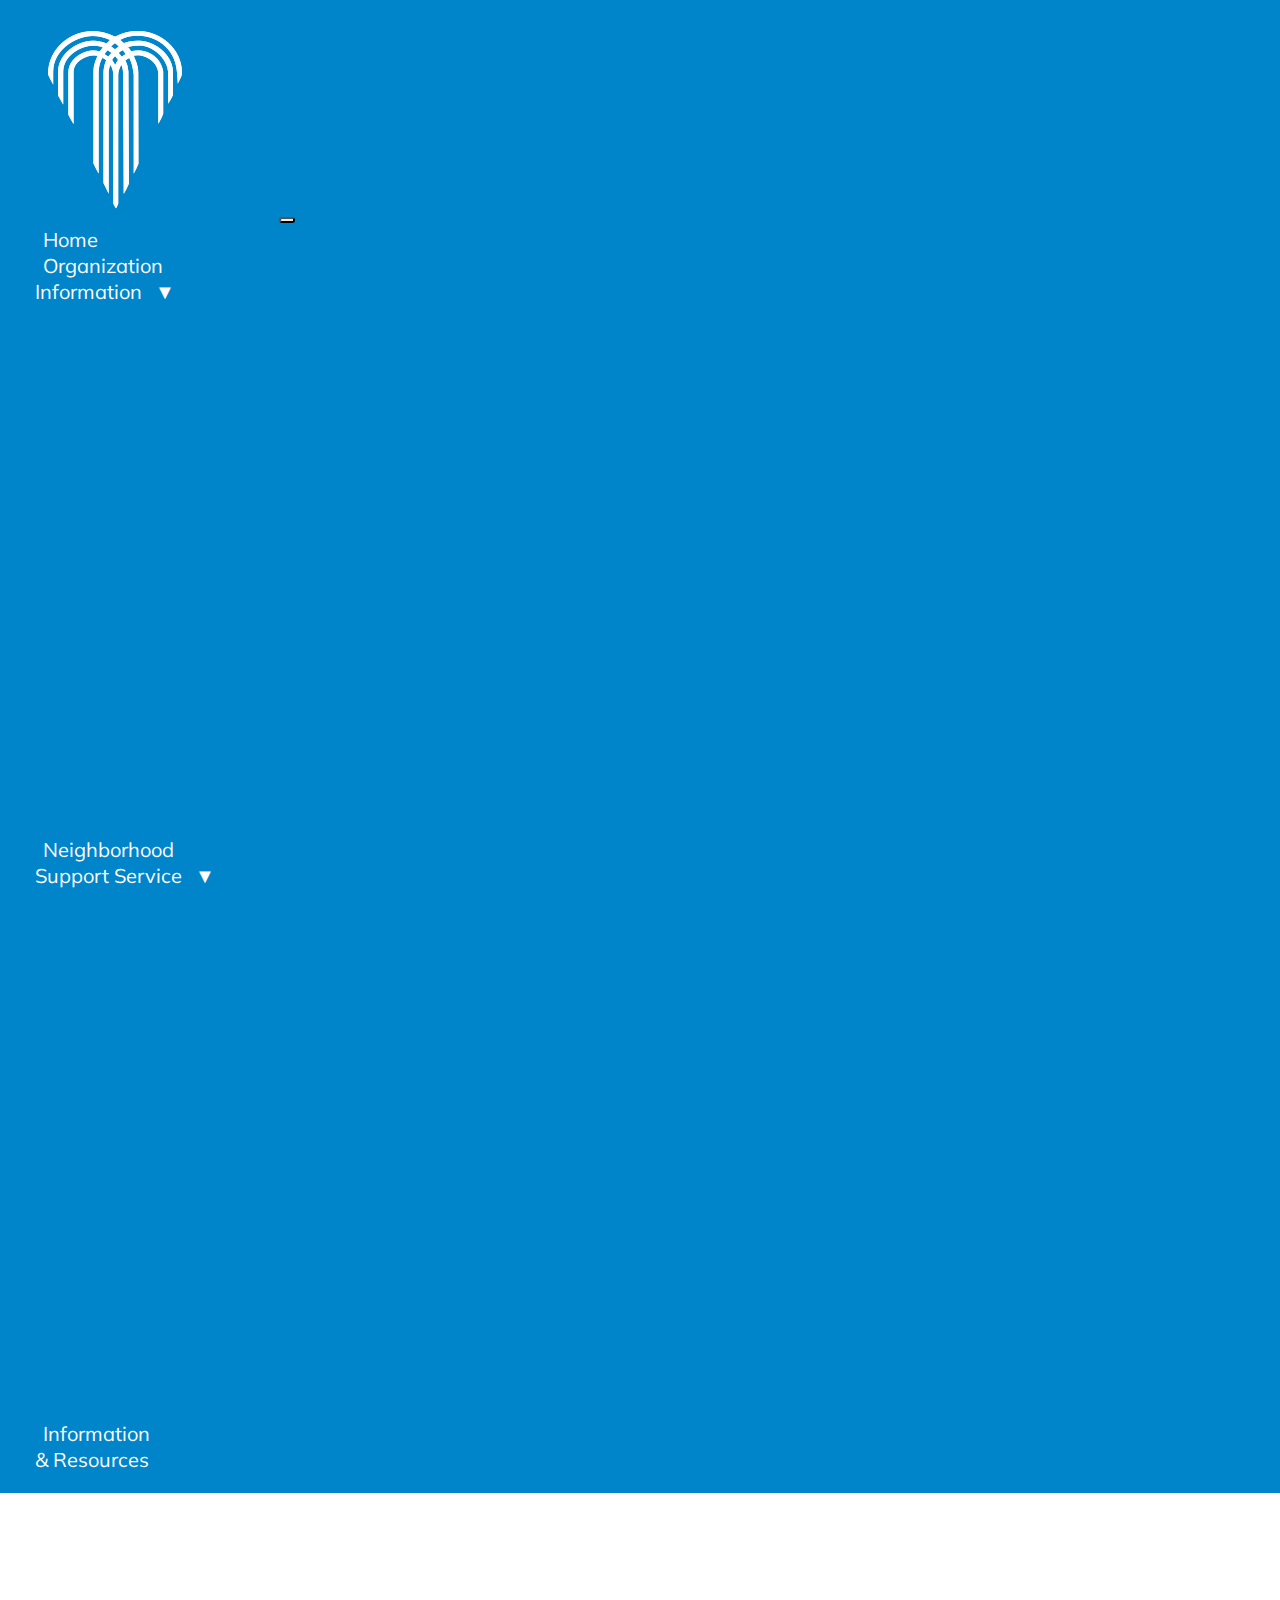
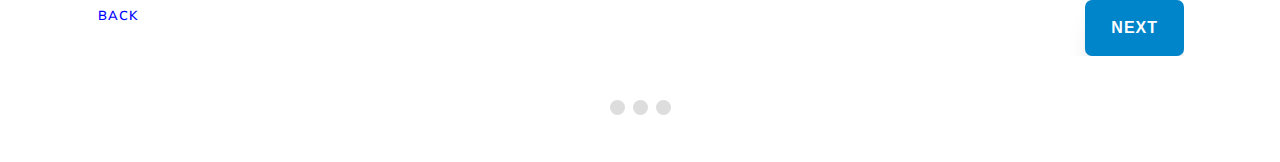
==== commit 8ceab8d3: "Update form-mailing_list.html" ====
--- a/forms/form-mailing_list.html
+++ b/forms/form-mailing_list.html
@@ -24,6 +24,8 @@
   <link rel="stylesheet" href="plugins/fontawesome/css/all.css">
   <!-- Icofont -->
   <link rel="stylesheet" href="plugins/icofont/icofont.css">
+  <!-- Mulish -->
+  <link href='https://fonts.googleapis.com/css?family=Mulish' rel='stylesheet'>
 
   <!-- Main Stylesheet -->
   <link rel="stylesheet" href="../css/style.css">
@@ -439,4 +441,4 @@
   </script>
 </body>
 
-</html>+</html>
--- a/css/style-forms.css
+++ b/css/style-forms.css
@@ -335,6 +335,14 @@
       display: none;
     }
 
+    .flex {
+      display: flex;
+    }
+
+    .items-spaced > * {
+      margin: 0 1rem 0 0 !important;
+    }
+
     .post-fun {
       display: flex;
       align-items: center;
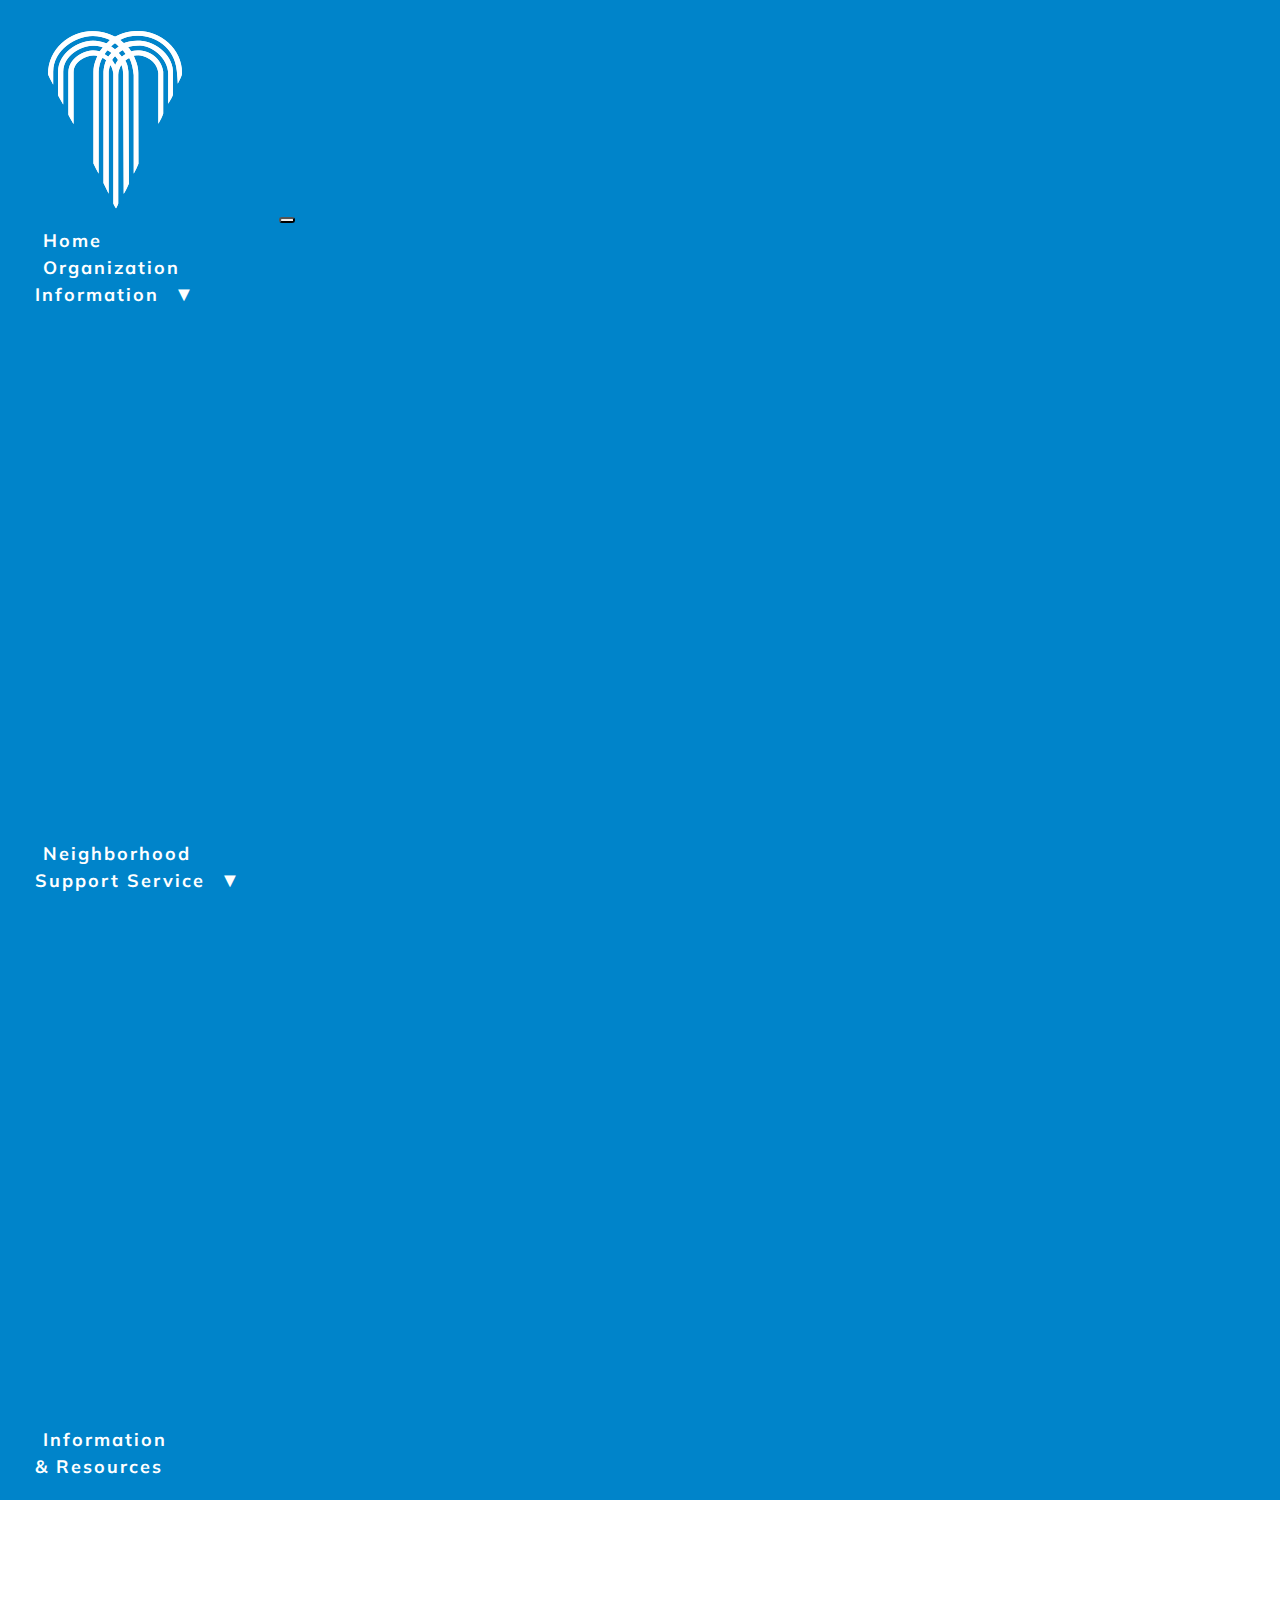
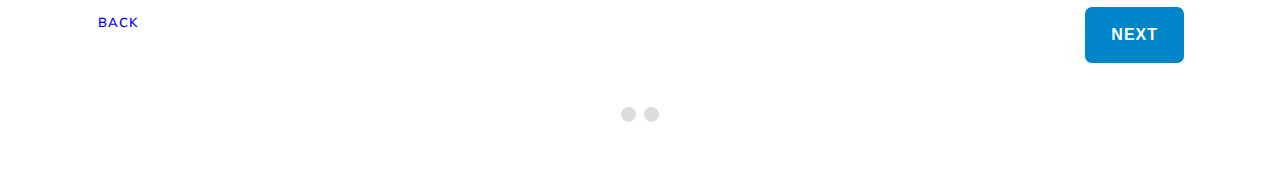
==== commit 10144157: "Update form-mailing_list.html" ====
--- a/forms/form-mailing_list.html
+++ b/forms/form-mailing_list.html
@@ -222,7 +222,9 @@
                 Registered organization search
               </h1>
               <div class="row">
-              <div class="col-lg-3">At least one search criteria is required</div>
+              <div class="col-lg-3 boldLight">
+                <p style="margin-top: 18px;">At least one search criteria is required</p>
+              </div>
               <div class="col-lg-9">
                 <div class="d-block myp-2 p2-xtra">
                   <input list="browsers" name="browser" id="browser" oninput="organizationChoose(event)" style="width:460px">
@@ -234,7 +236,9 @@
               </div>
               </div>
               <div class="row">
-                <div class="col-lg-3">Council District</div>
+                <div class="col-lg-3 boldLight">
+                  <p style="margin-top: 18px;">Council District</p>
+                </div>
                 <div class="col-lg-3">
                   <div class="d-inline-block myp-2 p2-xtra">
                   <select name="council-district" id="council-district" style="width:82px;">
@@ -254,7 +258,9 @@
                 </div>
               </div>
               <div class="row">
-                <div class="col-lg-3">Organization type</div>
+                <div class="col-lg-3 boldLight">
+                  <p style="margin-top: 18px;">Organization type</p>
+                </div>
                 <div class="col-lg-5">
                   <div class="d-inline-block myp-2 p2-xtra">
                     <select name="0rganization-type" id="organization-type" style="width:220px;">
@@ -268,7 +274,9 @@
                 </div>
               </div>
               <div class="row">
-                <div class="col-lg-3">Report type</div>
+                <div class="col-lg-3 boldLight">
+                  <p style="margin-top: 18px;">Report type</p>
+                </div>
                 <div class="col-lg-5">
                   <div class="d-inline-block myp-2 p2-xtra">
                     <select name="report-type" id="report-type" style="width:220px;">
@@ -284,19 +292,13 @@
               <h1 class="section-title" style=" font-weight: 900; padding-bottom:20px; color: #0084ca">Organization search results</h1>
           	<span>For a detailed organization report, select at least one organization from the results below.</span>
             <br />
+              <!--
               <input type="radio" id="optsetid1" name="optset5" value="1"><label for="optsetid1">Flying Fig</label><br>
               <input type="radio" id="optsetid2" name="optset5" value="2"><label for="optsetid2">Flying Saucer</label><br>
               <input type="radio" id="optsetid3" name="optset5" value="3"><label for="optsetid3">Flying Tootsie Roll</label><br>
+            -->
             </div>
 
-            <div class="tab">
-              <h1 class="section-title" style=" font-weight: 900; padding-bottom:20px; color: #0084ca">Mailing (contact) search results</h1>
-          	<span>For a mailing (contact) report, select the report format type below.</span><br />
-            <div style="clear:both"></div>
-              <input type="radio" id="optsetid1" name="optset6" value="1"><label for="optsetid1">CSV</label><br>    
-              <input type="radio" id="optsetid2" name="optset6" value="2"><label for="optsetid2">XLS</label><br>    
-          	
-            </div>
           <div style="clear:both;">&nbsp;</div>
           <div style="clear:both;">&nbsp;</div>
             
@@ -312,7 +314,6 @@
             
             <!-- Circles which indicates the steps of the form: -->
             <div style="text-align:center;margin-top:40px;">
-              <span class="step"></span>
               <span class="step"></span>
               <span class="step"></span>
             </div>
@@ -372,7 +373,7 @@
   } else {
     document.getElementById("prevBtn").style.display = "inline";
   }
-  if (n == 2) {
+  if (n == 1) {
     document.getElementById("nextBtn").innerHTML = "Submit";
   } else {
     document.getElementById("nextBtn").innerHTML = "Continue <i class='fas fa-arrow-right	 pr-2' aria-hidden='true'></i>";
--- a/css/style-forms.css
+++ b/css/style-forms.css
@@ -177,6 +177,9 @@
     .navbar-expand-lg.site-navigation .navbar-nav .nav-link {
       padding: 0px 8px !important;
       color:#ffffff;
+      font-size: 18px;
+      font-weight: 700;
+      letter-spacing: 2px;
     }
 
     .navbar .megamenu {
@@ -191,29 +194,6 @@
       min-width: 700px;
     }
 
-    /* ============ desktop view ============ */
-    @media all and (min-width: 992px) {
-  
-
-    }
-
-    /* ============ desktop view .end// ============ */
-
-
-    /* ============ mobile view ============ */
-    @media(max-width: 991px) {
-
-      .post-fun {
-        flex-direction: column;
-      }
-
-      .post-fun > * {
-        margin: 1rem 0rem!important;
-      }
-
-    }
-
-    /* ============ mobile view .end// ============ */
 
     /* Style the form */
 #regForm {
@@ -231,6 +211,16 @@
   font-size: 17px;
   font-family: Raleway;
   border: 1px solid #aaaaaa;
+  color: #484848;
+}
+
+input::placeholder {
+  color: #484848;
+  opacity: 1; /* Firefox */
+}
+
+input::-ms-input-placeholder { /* Edge 12 -18 */
+  color: #484848;
 }
 
 input {
@@ -285,107 +275,215 @@
   display: none;
 }
 input[type="radio"] {
-        width:20px;
-      }      
-      .radio-button label {
-        display: inline-block;
-        padding: 10px 11px;
-        margin: 10px 0px;
-        font-family: Arial;
-        font-size: 18px;
-        cursor: pointer;
-        border: 1px solid #0084ca;
-        border-radius: 9px; 
-      }      
-      .radio-button input[type="radio"]:checked+label {
-        background-color: #76cf9f;
-      }
-    .col-xtra{
-    width:12.666667% !important;
-    }
-    .navbar-nav{
-    font-family:Mulish;
-    font-size:20px;
-    }
-    .navbar-expand-lg.trans-navigation .navbar-nav .nav-link:hover{
-    color:red;
-    }
-    ::placeholder {
-    color: black;
-    }
-    input {border: 1px solid #AAAAAA;}
-    .btn-style {
-    background-color: #0084CA !important;
-    }
-    .trans-navigation {
-        background: #0084CA !important;
-        padding: 20px 15px;
-      }
-
-    .contact {
-      margin-bottom: 4rem;
-    }
-
-    .column {
-      display: flex;
-      flex-direction: column;
-    }
-
-    .displayNone {
-      display: none;
-    }
-
-    .flex {
-      display: flex;
-    }
-
-    .items-spaced > * {
-      margin: 0 1rem 0 0 !important;
-    }
-
-    .post-fun {
-      display: flex;
-      align-items: center;
-    }
-
-    .post-fun > * {
-      margin: 0rem 1rem;
-    }
-
-    .meeting {
-      margin-bottom: 4rem;
-    }
-
-    .meetingCount {
-      display: flex;
-      background: #0084ca;
-      color: #ffffff;
-      padding: 0.81rem 1.5rem;
-      border-radius: 5px;
-    }
-
-    .meetingCount > p {
-      margin: 0;
-      line-height: 1.7rem;
-    }
-
-    .popUp {
-      display: none;
-      position: absolute;
-      left: 31%;
-      top:37%;
-      width: 35%;
-      height: 30%;
-      background-color: #ddddddeb;
-    }
-
-    .showPopUp {
-      display: flex;
-      justify-content: space-evenly;
-      align-items: center;
-    }
-
-    .selectedButton {
-      background-color: #0084CA;
-      color:#ffffff;
-    }
+  width:20px;
+}      
+.radio-button label {
+  display: inline-block;
+  padding: 10px 11px;
+  margin: 10px 0px;
+  font-family: Arial;
+  font-size: 18px;
+  cursor: pointer;
+  border: 1px solid #0084ca;
+  border-radius: 9px; 
+}      
+.radio-button input[type="radio"]:checked+label {
+  background-color: #76cf9f;
+}
+.col-xtra{
+width:12.666667% !important;
+}
+.navbar-nav{
+font-family:Mulish;
+font-size:20px;
+}
+.navbar-expand-lg.trans-navigation .navbar-nav .nav-link:hover{
+color:red;
+}
+::placeholder {
+color: black;
+}
+input {border: 1px solid #AAAAAA;}
+.btn-style {
+background-color: #0084CA !important;
+}
+.trans-navigation {
+  background: #0084CA !important;
+  padding: 20px 15px;
+}
+
+
+
+
+
+
+
+
+
+
+
+/*New CSS SET */
+
+.absoluteRight {
+  position: absolute;
+  width: 4%;
+  height: 10%;
+  right: -1rem;
+  top: -1.3%;
+}
+
+.boldLight {
+  font-weight: 600;
+}
+
+.contact {
+  position: relative;
+  margin-bottom: 4rem;
+}
+
+.contact .absoluteRight {
+  top:-1.75%;
+}
+
+.column {
+  display: flex;
+  flex-direction: column;
+}
+
+.displayNone {
+  display: none;
+}
+
+.flex {
+  display: flex;
+}
+
+.full {
+  width: 100%;
+}
+
+.icon {
+  cursor: pointer;
+}
+
+.items-spaced > * {
+  margin: 0 1rem 0 0 !important;
+}
+
+.post-fun {
+  display: flex;
+  align-items: center;
+}
+
+.post-fun > * {
+  margin: 0rem 1rem;
+}
+
+.meeting {
+  margin-bottom: 4rem;
+  position: relative;
+}
+
+.meetingDataRow > .column > .flex {
+  align-items: center;
+}
+
+.meetingDataRow > .column > .flex span {
+  font-weight: 600;
+}
+
+.meetingCount {
+  display: flex;
+  background: #0084ca;
+  color: #ffffff;
+  padding: 0.81rem 1.5rem;
+  border-radius: 5px;
+}
+
+.meetingCount > p {
+  margin: 0;
+  line-height: 1.7rem;
+}
+
+.popUp {
+  display: none;
+  position: fixed;
+  left: 31%;
+  top:37%;
+  width: 35%;
+  height: 30%;
+  background-color: #ddddddeb;
+}
+
+.showPopUp {
+  display: flex;
+  justify-content: space-evenly;
+  align-items: center;
+}
+
+.selectedButton {
+  background-color: #0084CA;
+  color:#ffffff;
+}
+
+.spaceAround {
+  justify-content: space-around;
+}
+
+.spaceBetween {
+  justify-content: space-between;
+}
+
+.spaceEvenly{
+  justify-content: space-evenly;
+}
+
+
+
+
+
+
+
+
+
+
+
+
+
+/* responsive edits */
+
+/* ============ desktop view ============ */
+    @media all and (min-width: 992px) {
+  
+
+    }
+
+    /* ============ desktop view .end// ============ */
+
+
+    /* ============ mobile view ============ */
+    @media(max-width: 991px) {
+
+      .post-fun {
+        flex-direction: column;
+      }
+
+      .post-fun > * {
+        margin: 1rem 0rem!important;
+      }
+
+      .meetingDataRow {
+        flex-direction: column;
+      }
+
+      .meetingDataRow > .column {
+        width: 100%!important;
+      }
+
+      .meetingDataRow > .column > .flex {
+        flex-direction: column;
+      }
+
+    }
+
+    /* ============ mobile view .end// ============ */
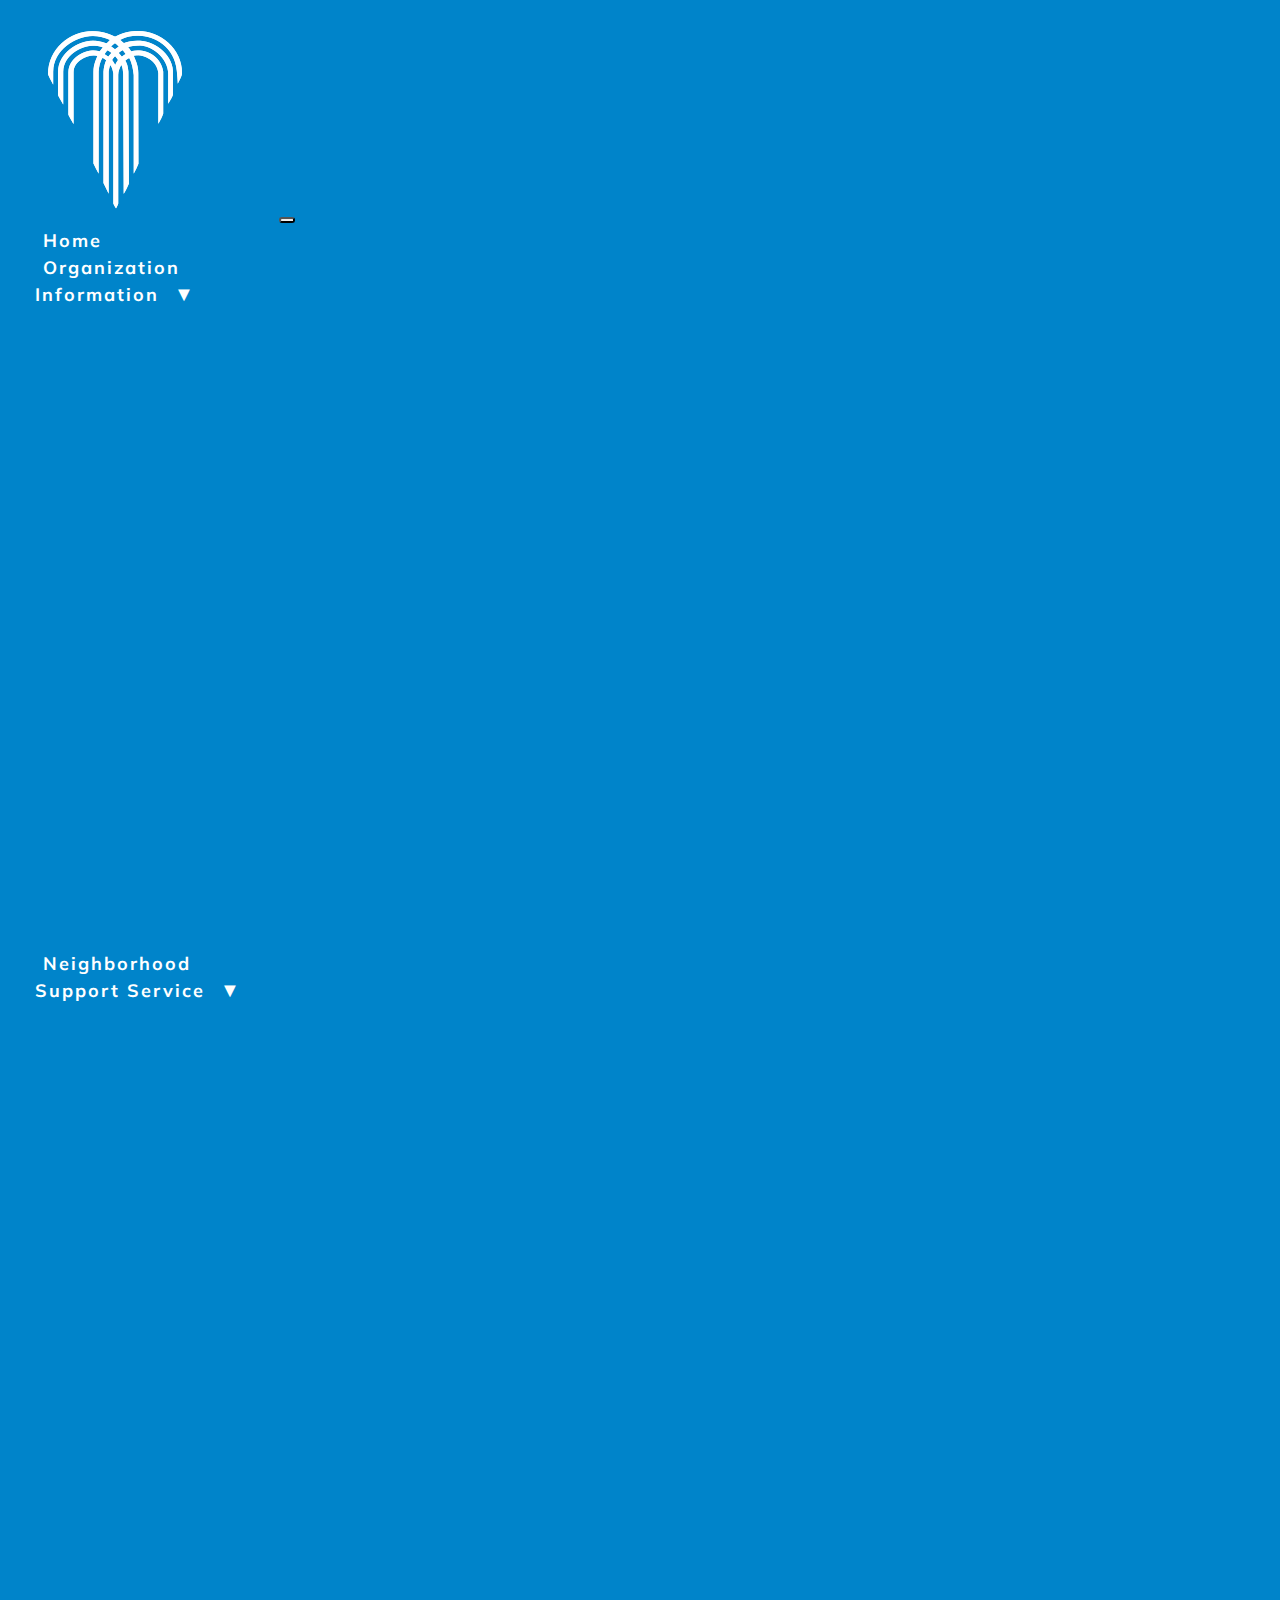
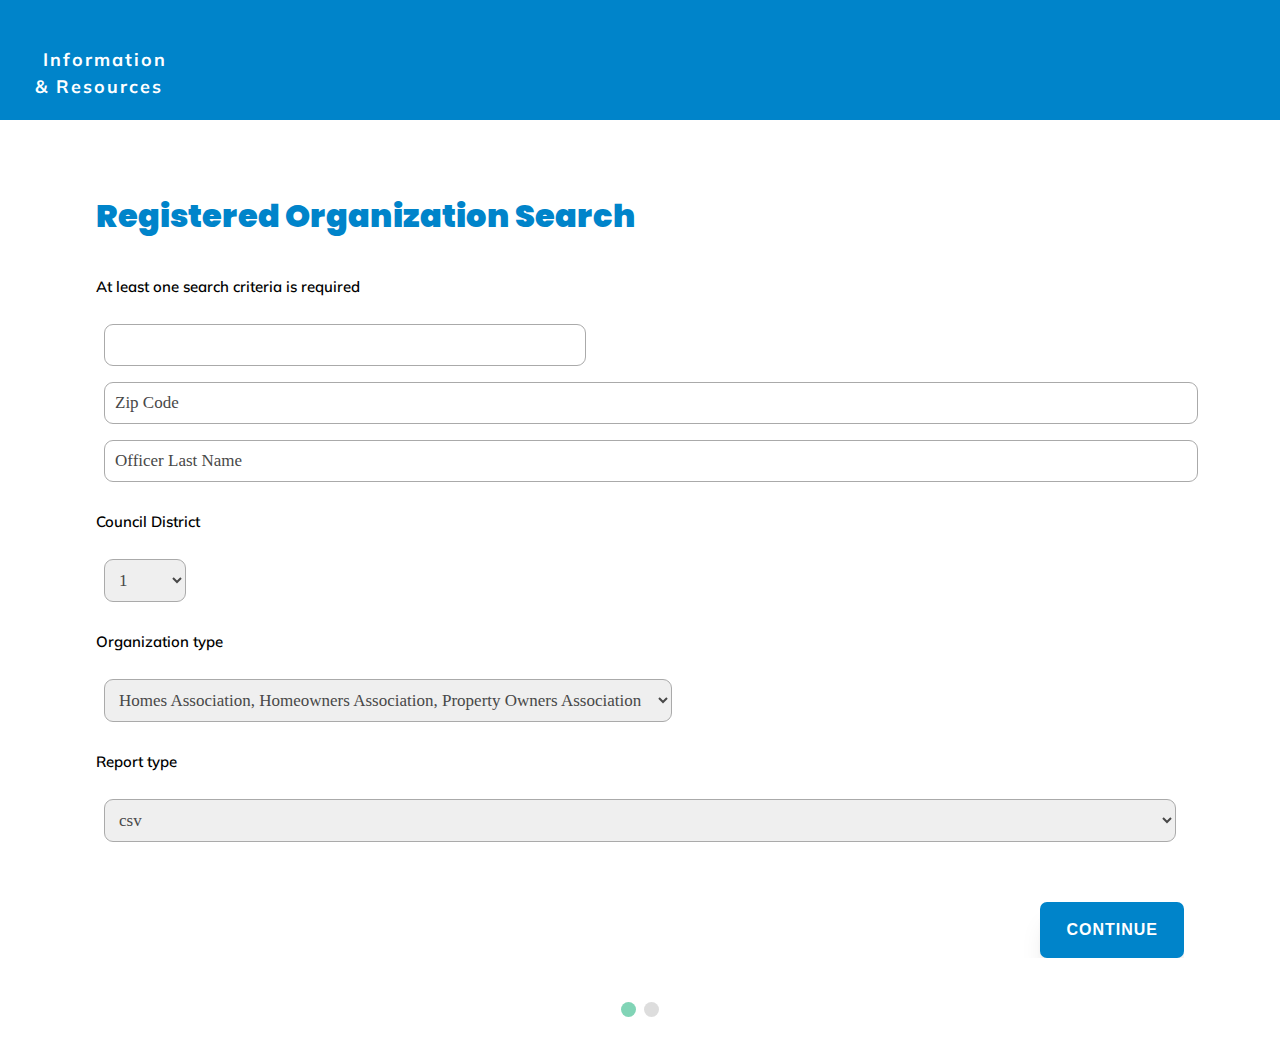
==== commit d3f566fd: "Update form-mailing_list.html" ====
--- a/forms/form-mailing_list.html
+++ b/forms/form-mailing_list.html
@@ -5,15 +5,15 @@
 
   <!-- ** Basic Page Needs ** -->
   <meta charset="utf-8">
-  <title>KC BizCare
+  <title>KC Neighborhood Connect
   </title>
 
   <!-- ** Mobile Specific Metas ** -->
   <meta http-equiv="X-UA-Compatible" content="IE=edge">
-  <meta name="description" content="KC BizCare">
+  <meta name="description" content="KC Neighborhood Connect">
   <meta name="viewport" content="width=device-width, initial-scale=1.0, maximum-scale=5.0">
-  <meta name="author" content="KC BizCare">
-  <meta name="generator" content="KC BizCare">
+  <meta name="author" content="KC Neighborhood Connect">
+  <meta name="generator" content="KC Neighborhood Connect">
 
   <!-- bootstrap.min css -->
   <!-- <link rel="stylesheet" href="plugins/bootstrap/bootstrap.min.css"> -->
@@ -52,7 +52,7 @@
 
   <nav class="navbar navbar-expand-lg fixed-top trans-navigation">
     <div class="container">
-      <a class="navbar-brand" href="index.html">
+      <a class="navbar-brand" href="https://pbidmanager.github.io/index">
         <img src="../images/logo.png" alt="" class="img-fluid b-logo">
       </a>
       <button class="navbar-toggler" type="button" data-toggle="collapse" data-target="#mainNav" aria-controls="mainNav"
@@ -64,7 +64,7 @@
 
       <div class="collapse navbar-collapse " id="mainNav">
         <ul class="navbar-nav">
-          <li class="nav-item active"> <a class="nav-link" href="#">Home </a> </li>
+          <li class="nav-item active"> <a class="nav-link" href="https://pbidmanager.github.io/index">Home </a> </li>
             <li class="nav-item dropdown has-megamenu">
               <a class="nav-link dropdown-toggle" href="#" data-bs-toggle="dropdown"> Organization<br />Information </a>
               <i style=" color: #fff;">▼</i>
@@ -78,7 +78,7 @@
                           <div class="service-box ">
                             <div class="row">
                               <div class="col">
-                                <img src="images/icon/menu-1.png" class="d-inline-block">
+                                <img src="../images/icon/menu-1.png" class="d-inline-block">
                                 <span class="">Register or update a neighborhood organization</span>
                               </div>
                             </div>
@@ -88,7 +88,7 @@
                           <div class="service-box ">
                             <div class="row">
                               <div class="col">
-                                <img src="images/icon/menu-2.png" class="d-inline-block">
+                                <img src="../images/icon/menu-2.png" class="d-inline-block">
                                 <span class="">Register or update <br />a neighborhood organization</span>
                               </div>
                             </div>
@@ -105,7 +105,7 @@
                           <div class="service-box ">
                             <div class="row">
                               <div class="col">
-                                <img src="images/icon/menu-3.png" class="d-inline-block">
+                                <img src="../images/icon/menu-3.png" class="d-inline-block">
                                 <span class="">Register or update a neighborhood organization</span>
                               </div>
                             </div>
@@ -115,7 +115,7 @@
                           <div class="service-box ">
                             <div class="row">
                               <div class="col">
-                                <img src="images/icon/menu-4.png" class="d-inline-block">
+                                <img src="../images/icon/menu-4.png" class="d-inline-block">
                                 <span class="">Register or update a neighborhood organization</span>
                               </div>
                             </div>
@@ -140,7 +140,7 @@
                         <div class="service-box ">
                           <div class="row">
                             <div class="col">
-                              <img src="images/icon/menu-1.png" class="d-inline-block">
+                              <img src="../images/icon/menu-1.png" class="d-inline-block">
                               <span class="">Register or update a neighborhood organization</span>
                             </div>
                           </div>
@@ -150,7 +150,7 @@
                         <div class="service-box ">
                           <div class="row">
                             <div class="col">
-                              <img src="images/icon/menu-2.png" class="d-inline-block">
+                              <img src="../images/icon/menu-2.png" class="d-inline-block">
                               <span class="">Register or update <br />a neighborhood organization</span>
                             </div>
                           </div>
@@ -167,7 +167,7 @@
                         <div class="service-box ">
                           <div class="row">
                             <div class="col">
-                              <img src="images/icon/menu-3.png" class="d-inline-block">
+                              <img src="../images/icon/menu-3.png" class="d-inline-block">
                               <span class="">Register or update a neighborhood organization</span>
                             </div>
                           </div>
@@ -177,7 +177,7 @@
                         <div class="service-box ">
                           <div class="row">
                             <div class="col">
-                              <img src="images/icon/menu-4.png" class="d-inline-block">
+                              <img src="../images/icon/menu-4.png" class="d-inline-block">
                               <span class="">Register or update a neighborhood organization</span>
                             </div>
                           </div>
@@ -229,6 +229,7 @@
                 <div class="d-block myp-2 p2-xtra">
                   <input list="browsers" name="browser" id="browser" oninput="organizationChoose(event)" style="width:460px">
                   <datalist id="browsers">
+                    <option value=" " data-info="neighborhood" id="0">
                   </datalist>
                 </div>
                 <div class="d-inline-block myp-2 p2-xtra"><input size="5" placeholder="Zip Code" ></div>
@@ -263,11 +264,10 @@
                 </div>
                 <div class="col-lg-5">
                   <div class="d-inline-block myp-2 p2-xtra">
-                    <select name="0rganization-type" id="organization-type" style="width:220px;">
+                    <select name="0rganization-type" id="organization-type" style="width:fit-content;">
                       <option value="Homes Association, Homeowners Association, Property Owners Association">Homes Association, Homeowners Association, Property Owners Association</option>
                       <option value="Neighborhood Association">Neighborhood Association</option>
                       <option value="Umbrella Organization">Umbrella Organization</option>
-                      <option value="Partner Organization">Partner Organization</option>
                       <option value="Other">Other</option>
                     </select>
                 </div>
@@ -279,7 +279,7 @@
                 </div>
                 <div class="col-lg-5">
                   <div class="d-inline-block myp-2 p2-xtra">
-                    <select name="report-type" id="report-type" style="width:220px;">
+                    <select name="report-type" id="report-type">
                       <option value="csv">csv</option>
                       <option value="xls">xls</option>
                     </select>
@@ -339,15 +339,14 @@
   <!-- Bootstrap css -->
   <script src="plugins/bootstrap/bootstrap.min.js"></script>
 
-  <!-- Google Map -->
-  <script src="https://maps.googleapis.com/maps/api/js?key=AIzaSyCcABaamniA6OL5YvYSpB3pFMNrXwXnLwU"></script>
-  <script src="plugins/google-map/map.js"></script>
 
   <!-- main script -->
   <!-- <script src="js/script.js"></script> -->
 <script>
-  var neighborhoods = JSON.parse(sessionStorage.neighborhoods)
-  console.log(neighborhoods)
+  var neighborhoods;
+  if(sessionStorage.neighborhoods){
+    neighborhoods = JSON.parse(sessionStorage.neighborhoods)
+  }
 
   async function organizationChoose(event) {
     //document.getElementById("organizationName").value= event.target.value;
@@ -433,10 +432,32 @@
   x[n].className += " finish";
 }
 
-  window.addEventListener("load", (event) => {
-    let nieghborhoodsCall = neighborhoods.forEach((neighborhood) => {
+  async function loadNeigborhoods() {
+    const response = await fetch('https://app.pbidmanager.com/api/v1/neighborhood_associations/association_list?district_id=241', {
+      headers: {
+        'Accept': 'application/json',
+        'Access-Control-Allow-Origin': '*'
+      }
+    })
+    const neighborhoodData = await response.json()
+    console.log(neighborhoodData)
+    sessionStorage.neighborhoods = JSON.stringify(neighborhoodData.data.neighborhood_associations)
+
+    let nieghborhoodsCall = neighborhoodData.data.neighborhood_associations.forEach((neighborhood) => {
       document.getElementById("browsers").innerHTML += "<option value='" + neighborhood.name + "' data-info=" + neighborhood + " id=" + neighborhood.id + ">";
     })
+  }
+
+  window.addEventListener("load", (event) => {
+    if(neighborhoods){
+      let nieghborhoodsCall = neighborhoods.forEach((neighborhood) => {
+        document.getElementById("browsers").innerHTML += "<option value='" + neighborhood.name + "' data-info=" + neighborhood + " id=" + neighborhood.id + ">";
+      })
+    }
+    else {
+      loadNeigborhoods();
+    }
+
   });
   
   </script>
--- a/css/style-forms.css
+++ b/css/style-forms.css
@@ -1,233 +1,234 @@
 @media screen and (max-width: 600px) {
-    input {width:100% !important;}
-    select {width:100% !important;}
-    .p2-xtra{
-    padding-left:0px !important;
-    }
-    .p1-xtra{
-    width:100% !important;
-    }
-    .col-xtra{
-    width:100% !important;
-    }
-    .myalign{
-    text-align:left;
-    }
-    
-    .navbar.fixed-top .navbar-collapse,
-    .navbar.sticky-top .navbar-collapse {
-    overflow-y: auto;
-    max-height: 90vh;
-    margin-top: 10px;
-    } 
-    .txtemail{
-    .width: 100%;
-    }
-    input[type="radio"]{
-    width:20px !important;
-    }
-    .myp-2 {
-    padding: 0.5rem!important;
-    padding-left: 0px !important;
-    }
-
+  input {width:100% !important;}
+  select {width:100% !important;}
+  .p2-xtra{
+  padding-left:0px !important;
+  }
+  .p1-xtra{
+  width:100% !important;
+  }
+  .col-xtra{
+  width:100% !important;
+  }
+  .myalign{
+  text-align:left;
   }
   
-  @media only screen and (min-width: 1200px) {
-    .myp-2 {
-    padding: 0.5rem!important;
-}
-    input[type="radio"]{
-    width:20px !important;
-    }
+  .navbar.fixed-top .navbar-collapse,
+  .navbar.sticky-top .navbar-collapse {
+  overflow-y: auto;
+  max-height: 90vh;
+  margin-top: 10px;
+  } 
   .txtemail{
-    .width: 579px;
-    }
-  .post-fun{
-  left: 27%;
-  margin-top:53px; 
-  position:absolute;
-  }
-  .myalign{
-  text-align:right;
-  }
-  .navbar .has-megamenu {
-  position: relative !important;
+  width: 100%;
+  }
+  input[type="radio"]{
+  width:20px !important;
+  }
+  .myp-2 {
+  padding: 0.5rem!important;
+  padding-left: 0px !important;
+  }
+
+}
+
+@media only screen and (min-width: 1200px) {
+  .myp-2 {
+  padding: 0.5rem !important;
+}
+  input[type="radio"]{
+  width:20px !important;
+  }
+.txtemail{
+  width: 579px;
+  }
+.post-fun{
+left: 27%;
+margin-top:53px; 
+position:absolute;
+}
+.myalign{
+text-align:right;
+}
+.navbar .has-megamenu {
+position: relative !important;
+}
+
+.navbar .megamenu {
+left: 0;
+right: 0;
+width: 100%;
+margin-top: 0;
+}
+
+
+}
+
+body{
+  color:#000000 !important;
+  font-family:Mulish;
+}
+ul, li {
+  margin: 0;
+  padding: 0px 10px !important;
+  list-style: none;
+}
+
+.site-navigation .navbar-nav a, .trans-navigation .navbar-nav a {
+  text-transform: capitalize !important;
+}
+  label{color:#000;}
+  .hover-white:hover {
+    background-color: white;
+  }
+
+  .navbar-brand img {
+    max-width: 35% !important;
+  }
+
+  .banner-area .content-padding {
+    padding: 150px 0px 100px !important;
+  }
+
+  .banner-2 {
+    margin-top: -117px;
+
+    background: url(images/icon/banner.png) !important;
+    background-size: cover !important;
+    background-repeat: no-repeat;
+    position: relative;
+  }
+  .justify-content-end {
+
+    justify-content: flex-start !important;
+  }
+
+  .trans-navigation {
+      background: #0084CA !important;
+      padding: 20px 15px;
+    }
+
+  .service-box {
+    margin-bottom: 25px !important;
+    background: #fff;
+    text-align: left !important;
+    padding: 20px 25px 20px 25px !important;
+  }
+
+  .btn-style {
+    background-color: #F9423A !important;
+    color: white !important;
+    font: 700 !important;
+    font-size: 1rem !important;
+    line-height: 1.75rem !important;
+    padding-top: 0.75rem !important;
+    padding-bottom: 0.75rem !important;
+    padding-left: 1.5rem !important;
+    padding-right: 1.5rem !important;
+    --tw-shadow: 0 20px 25px -5px rgb(0 0 0 / 0.1), 0 8px 10px -6px rgb(0 0 0 / 0.1) !important;
+    --tw-shadow-colored: 0 20px 25px -5px var(--tw-shadow-color), 0 8px 10px -6px var(--tw-shadow-color) !important;
+    box-shadow: var(--tw-ring-offset-shadow, 0 0 #0000), var(--tw-ring-shadow, 0 0 #0000), var(--tw-shadow) !important;
+    border-radius: 7px !important;
+  }
+
+  .bg-feature {
+    background-color: #ffffff !important;
+  }
+
+  .header-white {
+    position: inherit !important;
+  }
+
+  .fixed-top {
+
+    position: inherit !important;
+  }
+
+  .trans-navigation.header-white {
+    background: #1110 !important;
+  }
+
+  .cards-margin {
+    margin: 25px 0px 25px 0px;
+    height: 270px;
+  }
+
+
+  @media only screen and (min-width: 600px) {
+    img.d-inline-block.pad {
+      margin-left: 87px;
+    }
+  }
+
+  @media (max-width: 575.98px) {
+    .trans-navigation {
+      background: #4d7c0f !important;
+      padding: 20px 15px;
+    }
+  }
+
+  .service-box:hover {
+    border-color: #d6d6d6;
+    box-shadow: 0 4px 8px rgba(0, 0, 0, 0.2);
+  }
+
+  .navbar-expand-lg.trans-navigation .navbar-nav .nav-link,
+  .navbar-expand-lg.site-navigation .navbar-nav .nav-link {
+    padding: 0px 8px !important;
+    color:#ffffff;
+    font-size: 18px;
+    font-weight: 700;
+    letter-spacing: 2px;
   }
 
   .navbar .megamenu {
-  left: 0;
-  right: 0;
-  width: 100%;
-  margin-top: 0;
-  }
-
-
-  }
-
-  body{
-    color:#000000 !important;
-    font-family:Mulish;
-  }
-  ul, li {
-    margin: 0;
-    padding: 0px 10px !important;
-    list-style: none;
-  }
-
-  .site-navigation .navbar-nav a, .trans-navigation .navbar-nav a {
-    text-transform: capitalize !important;
-}
-    label{color:#000;}
-    .hover-white:hover {
-      background-color: white;
-    }
-
-    .navbar-brand img {
-      max-width: 35% !important;
-    }
-
-    .banner-area .content-padding {
-      padding: 150px 0px 100px !important;
-    }
-
-    .banner-2 {
-      margin-top: -117px;
-
-      background: url(images/icon/banner.png) !important;
-      background-size: cover !important;
-      background-repeat: no-repeat;
-      position: relative;
-    }
-    .justify-content-end {
-
-      justify-content: flex-start !important;
-    }
-
-    .trans-navigation {
-        background: #0084CA !important;
-        padding: 20px 15px;
-      }
-
-    .service-box {
-      margin-bottom: 25px !important;
-      background: #fff;
-      text-align: left !important;
-      padding: 20px 25px 20px 25px !important;
-    }
-
-    .btn-style {
-      background-color: #F9423A !important;
-      color: white !important;
-      font: 700 !important;
-      font-size: 1rem !important;
-      line-height: 1.75rem !important;
-      padding-top: 0.75rem !important;
-      padding-bottom: 0.75rem !important;
-      padding-left: 1.5rem !important;
-      padding-right: 1.5rem !important;
-      --tw-shadow: 0 20px 25px -5px rgb(0 0 0 / 0.1), 0 8px 10px -6px rgb(0 0 0 / 0.1) !important;
-      --tw-shadow-colored: 0 20px 25px -5px var(--tw-shadow-color), 0 8px 10px -6px var(--tw-shadow-color) !important;
-      box-shadow: var(--tw-ring-offset-shadow, 0 0 #0000), var(--tw-ring-shadow, 0 0 #0000), var(--tw-shadow) !important;
-      border-radius: 7px !important;
-    }
-
-    .bg-feature {
-      background-color: #ffffff !important;
-    }
-
-    .header-white {
-      position: inherit !important;
-    }
-
-    .fixed-top {
-
-      position: inherit !important;
-    }
-
-    .trans-navigation.header-white {
-      background: #1110 !important;
-    }
-
-    .cards-margin {
-      margin: 25px 0px 25px 0px;
-      height: 270px;
-    }
-
-
-    @media only screen and (min-width: 600px) {
-      img.d-inline-block.pad {
-        margin-left: 87px;
-      }
-    }
-
-    @media (max-width: 575.98px) {
-      .trans-navigation {
-        background: #4d7c0f !important;
-        padding: 20px 15px;
-      }
-    }
-
-    .service-box:hover {
-      border-color: #d6d6d6;
-      box-shadow: 0 4px 8px rgba(0, 0, 0, 0.2);
-    }
-
-    .navbar-expand-lg.trans-navigation .navbar-nav .nav-link,
-    .navbar-expand-lg.site-navigation .navbar-nav .nav-link {
-      padding: 0px 8px !important;
-      color:#ffffff;
-      font-size: 18px;
-      font-weight: 700;
-      letter-spacing: 2px;
-    }
-
-    .navbar .megamenu {
-      padding: 1rem;
-    }
-
-    .dropdown-menu.megamenu {
-      width: 700px;
-    }
-
-    .navbar-expand-lg .navbar-nav .dropdown-menu {
-      min-width: 700px;
-    }
-
-
-    /* Style the form */
+    padding: 1rem;
+  }
+
+  .dropdown-menu.megamenu {
+    width: 700px;
+  }
+
+  .navbar-expand-lg .navbar-nav .dropdown-menu {
+    min-width: 700px;
+  }
+
+
+  /* Style the form */
 #regForm {
   background-color: #ffffff;
   margin: 15px auto;
   padding: 40px;
   width: 85%;
   min-width: 300px;
+  position: relative;
 }
 
 /* Style the input fields */
 input, select {
-  padding: 10px;
-  width: 100%;
-  font-size: 17px;
-  font-family: Raleway;
-  border: 1px solid #aaaaaa;
-  color: #484848;
+padding: 10px;
+width: 100%;
+font-size: 17px;
+font-family: Raleway;
+border: 1px solid #aaaaaa;
+color: #484848;
 }
 
 input::placeholder {
-  color: #484848;
-  opacity: 1; /* Firefox */
+color: #484848;
+opacity: 1; /* Firefox */
 }
 
 input::-ms-input-placeholder { /* Edge 12 -18 */
-  color: #484848;
+color: #484848;
 }
 
 input {
-  padding: 10px;
-  font-size: 17px;
-  font-family: Raleway;
-  border: 1px solid #aaaaaa;
+padding: 10px;
+font-size: 17px;
+font-family: Raleway;
+border: 1px solid #aaaaaa;
 }
 
 /* Mark input boxes that gets an error on validation: */
@@ -238,57 +239,58 @@
 /* Hide all steps by default: */
 .tab {
   display: none;
+  position: relative;
 }
 
 /* Make circles that indicate the steps of the form: */
 .step {
-  height: 15px;
-  width: 15px;
-  margin: 0 2px;
-  background-color: #bbbbbb;
-  border: none;
-  border-radius: 50%;
-  display: inline-block;
-  opacity: 0.5;
+height: 15px;
+width: 15px;
+margin: 0 2px;
+background-color: #bbbbbb;
+border: none;
+border-radius: 50%;
+display: inline-block;
+opacity: 0.5;
 }
 
 /* Mark the active step: */
 .step.active {
-  opacity: 1;
+opacity: 1;
 }
 
 /* Mark the steps that are finished and valid: */
 .step.finish {
-  background-color: #04AA6D;
+background-color: #04AA6D;
 }
 
 button, input, optgroup, select, textarea {   
-   border-radius: 9px; 
+ border-radius: 9px; 
 }
 
 
 input {  
-   border: 1px solid #dfdddd;
+ border: 1px solid #dfdddd;
 }
 
 .radio-button input[type="radio"] {
-  display: none;
+display: none;
 }
 input[type="radio"] {
-  width:20px;
+width:20px;
 }      
 .radio-button label {
-  display: inline-block;
-  padding: 10px 11px;
-  margin: 10px 0px;
-  font-family: Arial;
-  font-size: 18px;
-  cursor: pointer;
-  border: 1px solid #0084ca;
-  border-radius: 9px; 
+display: inline-block;
+padding: 10px 11px;
+margin: 10px 0px;
+font-family: Arial;
+font-size: 18px;
+cursor: pointer;
+border: 1px solid #0084ca;
+border-radius: 9px; 
 }      
 .radio-button input[type="radio"]:checked+label {
-  background-color: #76cf9f;
+background-color: #76cf9f;
 }
 .col-xtra{
 width:12.666667% !important;
@@ -308,8 +310,8 @@
 background-color: #0084CA !important;
 }
 .trans-navigation {
-  background: #0084CA !important;
-  padding: 20px 15px;
+background: #0084CA !important;
+padding: 20px 15px;
 }
 
 
@@ -325,117 +327,119 @@
 /*New CSS SET */
 
 .absoluteRight {
-  position: absolute;
-  width: 4%;
-  height: 10%;
-  right: -1rem;
-  top: -1.3%;
+position: absolute;
+width: 4%;
+height: 10%;
+right: -1rem;
+top: -1.3%;
 }
 
 .boldLight {
-  font-weight: 600;
+font-weight: 600;
 }
 
 .contact {
-  position: relative;
-  margin-bottom: 4rem;
+position: relative;
+margin-bottom: 4rem;
 }
 
 .contact .absoluteRight {
-  top:-1.75%;
+top:-1.75%;
 }
 
 .column {
-  display: flex;
-  flex-direction: column;
+display: flex;
+flex-direction: column;
 }
 
 .displayNone {
-  display: none;
+display: none;
 }
 
 .flex {
-  display: flex;
+display: flex;
 }
 
 .full {
-  width: 100%;
+width: 100%;
 }
 
 .icon {
-  cursor: pointer;
+cursor: pointer;
 }
 
 .items-spaced > * {
-  margin: 0 1rem 0 0 !important;
+margin: 0 1rem 0 0 !important;
 }
 
 .post-fun {
-  display: flex;
-  align-items: center;
+display: flex;
+align-items: center;
 }
 
 .post-fun > * {
-  margin: 0rem 1rem;
+margin: 0rem 1rem;
 }
 
 .meeting {
-  margin-bottom: 4rem;
-  position: relative;
+margin-bottom: 4rem;
+position: relative;
 }
 
 .meetingDataRow > .column > .flex {
-  align-items: center;
+align-items: center;
 }
 
 .meetingDataRow > .column > .flex span {
-  font-weight: 600;
+font-weight: 600;
 }
 
 .meetingCount {
   display: flex;
-  background: #0084ca;
-  color: #ffffff;
-  padding: 0.81rem 1.5rem;
   border-radius: 5px;
+  position: absolute;
+  top: 1.99%;
+  left: -23%;
+  color: #0084ca;
 }
 
 .meetingCount > p {
   margin: 0;
   line-height: 1.7rem;
+  font-size: 1.3rem;
 }
 
 .popUp {
-  display: none;
-  position: fixed;
-  left: 31%;
-  top:37%;
-  width: 35%;
-  height: 30%;
-  background-color: #ddddddeb;
+display: none;
+position: fixed;
+left: 31%;
+top:37%;
+width: 35%;
+height: 30%;
+background-color: #ddddddeb;
 }
 
 .showPopUp {
-  display: flex;
-  justify-content: space-evenly;
-  align-items: center;
+display: flex;
+justify-content: space-evenly;
+align-items: center;
 }
 
 .selectedButton {
-  background-color: #0084CA;
-  color:#ffffff;
+background-color: #0084CA;
+color:#ffffff;
 }
 
 .spaceAround {
-  justify-content: space-around;
+justify-content: space-around;
 }
 
 .spaceBetween {
-  justify-content: space-between;
+justify-content: space-between;
 }
 
 .spaceEvenly{
-  justify-content: space-evenly;
+justify-content: space-evenly;
 }
 
 
@@ -453,37 +457,37 @@
 /* responsive edits */
 
 /* ============ desktop view ============ */
-    @media all and (min-width: 992px) {
-  
-
-    }
-
-    /* ============ desktop view .end// ============ */
-
-
-    /* ============ mobile view ============ */
-    @media(max-width: 991px) {
-
-      .post-fun {
-        flex-direction: column;
-      }
-
-      .post-fun > * {
-        margin: 1rem 0rem!important;
-      }
-
-      .meetingDataRow {
-        flex-direction: column;
-      }
-
-      .meetingDataRow > .column {
-        width: 100%!important;
-      }
-
-      .meetingDataRow > .column > .flex {
-        flex-direction: column;
-      }
-
-    }
-
-    /* ============ mobile view .end// ============ */
+  @media all and (min-width: 992px) {
+
+
+  }
+
+  /* ============ desktop view .end// ============ */
+
+
+  /* ============ mobile view ============ */
+  @media(max-width: 991px) {
+
+    .post-fun {
+      flex-direction: column;
+    }
+
+    .post-fun > * {
+      margin: 1rem 0rem!important;
+    }
+
+    .meetingDataRow {
+      flex-direction: column;
+    }
+
+    .meetingDataRow > .column {
+      width: 100%!important;
+    }
+
+    .meetingDataRow > .column > .flex {
+      flex-direction: column;
+    }
+
+  }
+
+  /* ============ mobile view .end// ============ */
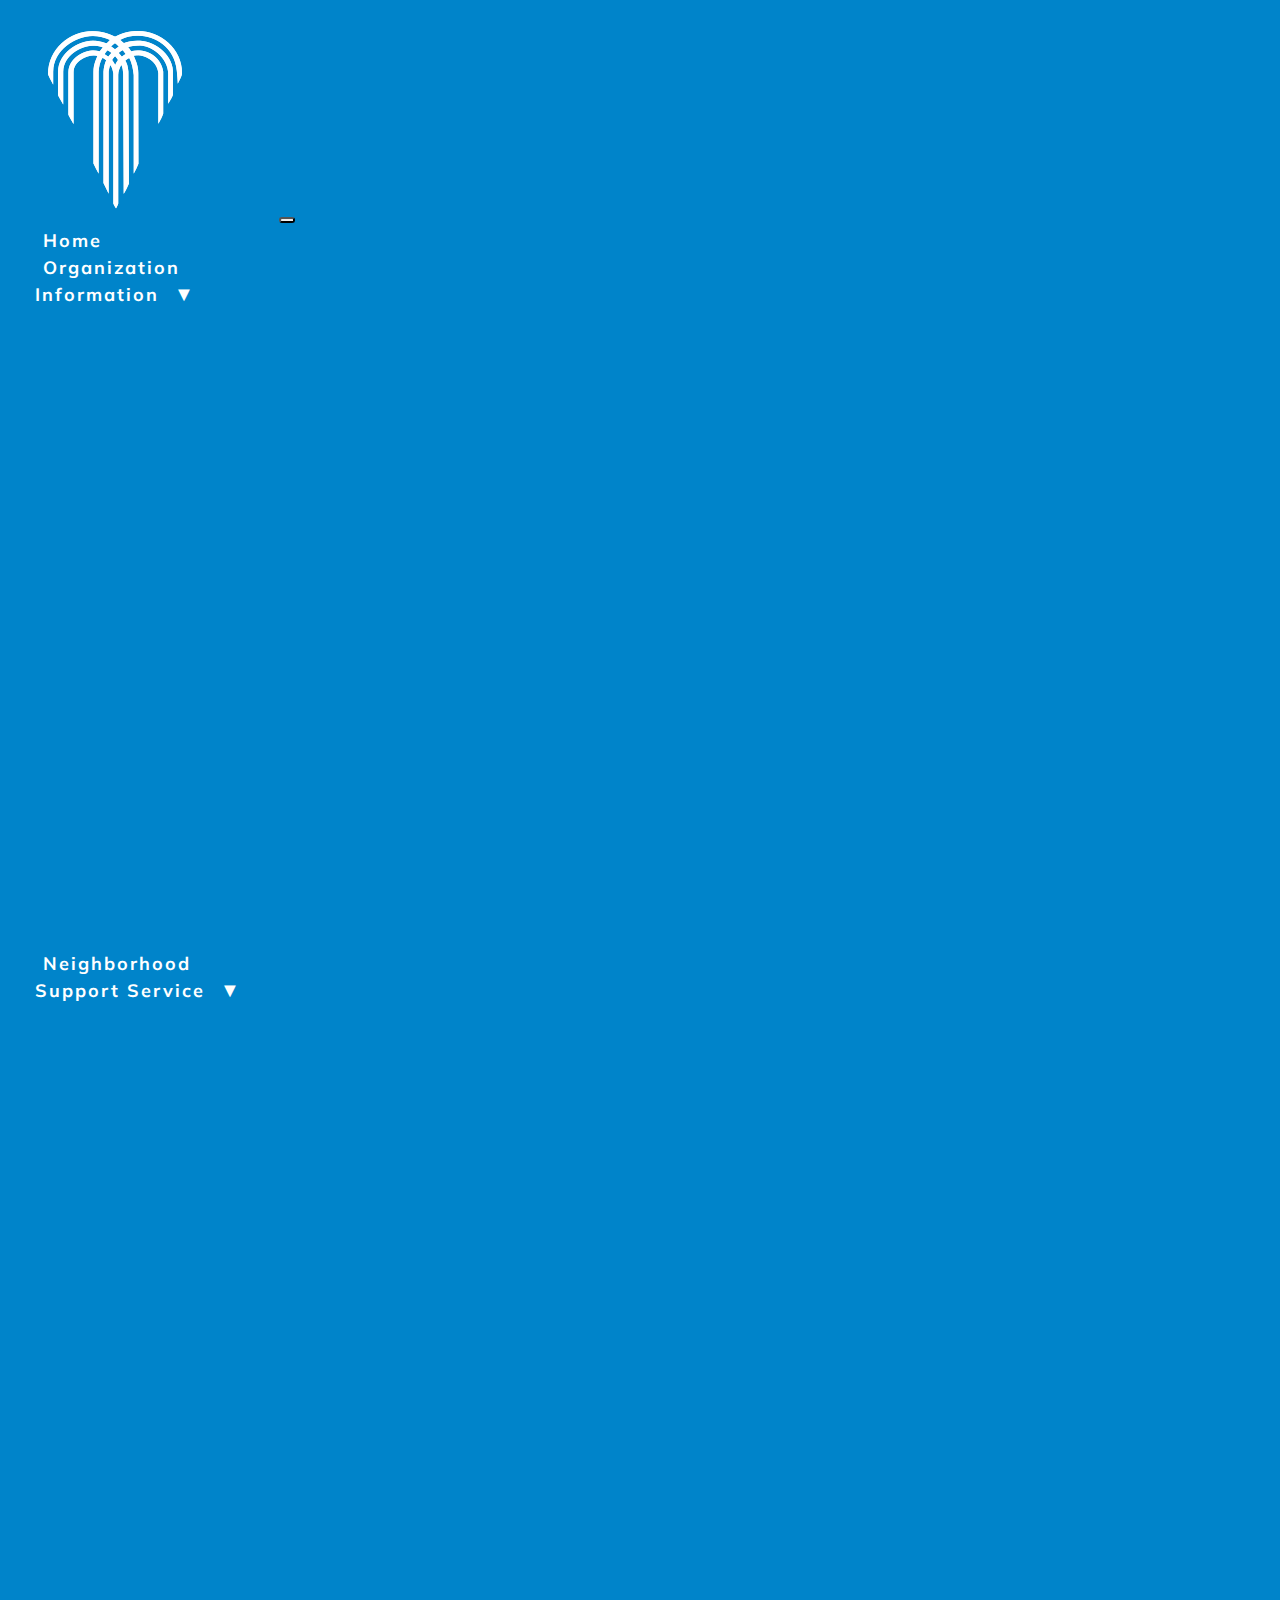
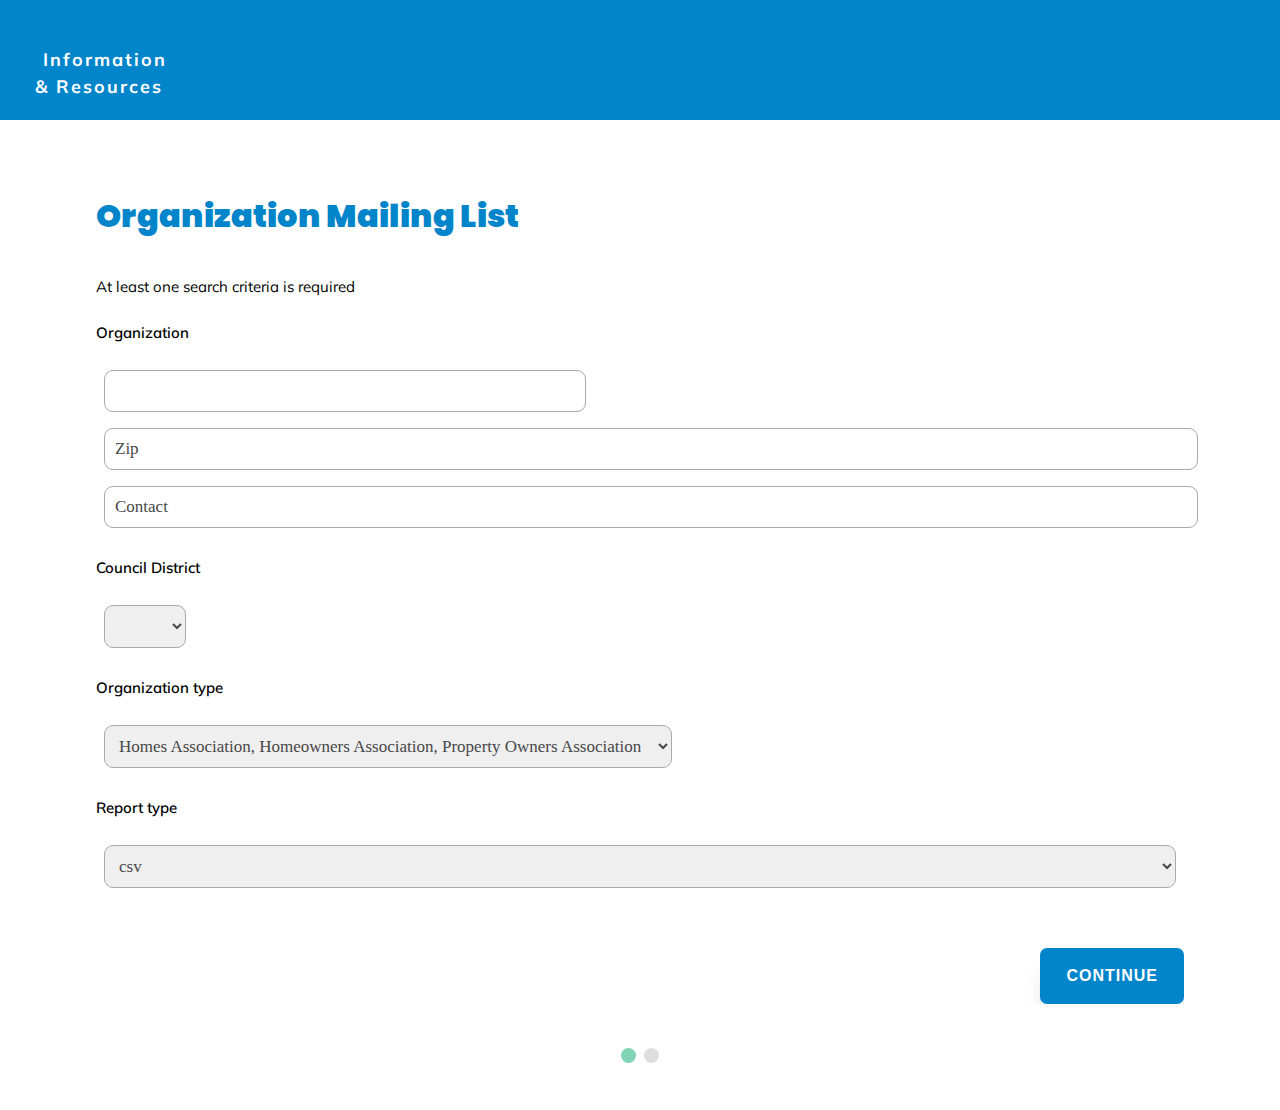
==== commit fe7e5043: "Update form-mailing_list.html" ====
--- a/forms/form-mailing_list.html
+++ b/forms/form-mailing_list.html
@@ -52,7 +52,7 @@
 
   <nav class="navbar navbar-expand-lg fixed-top trans-navigation">
     <div class="container">
-      <a class="navbar-brand" href="https://pbidmanager.github.io/index">
+      <a class="navbar-brand" href="index.html">
         <img src="../images/logo.png" alt="" class="img-fluid b-logo">
       </a>
       <button class="navbar-toggler" type="button" data-toggle="collapse" data-target="#mainNav" aria-controls="mainNav"
@@ -64,9 +64,9 @@
 
       <div class="collapse navbar-collapse " id="mainNav">
         <ul class="navbar-nav">
-          <li class="nav-item active"> <a class="nav-link" href="https://pbidmanager.github.io/index">Home </a> </li>
+          <li class="nav-item active"> <a class="nav-link" href="index.html">Home </a> </li>
             <li class="nav-item dropdown has-megamenu">
-              <a class="nav-link dropdown-toggle" href="#" data-bs-toggle="dropdown"> Organization<br />Information </a>
+              <a class="nav-link dropdown-toggle" href="" data-bs-toggle="dropdown"> Organization<br />Information </a>
               <i style=" color: #fff;">▼</i>
               <div class="dropdown-menu megamenu" role="menu">
                 <div class="row">
@@ -79,7 +79,9 @@
                             <div class="row">
                               <div class="col">
                                 <img src="../images/icon/menu-1.png" class="d-inline-block">
-                                <span class="">Register or update a neighborhood organization</span>
+              <a href="/forms/form-register.html">              
+                                <span class="">Renew or update a neighborhood organization</span>
+        </a>
                               </div>
                             </div>
                           </div>
@@ -89,7 +91,9 @@
                             <div class="row">
                               <div class="col">
                                 <img src="../images/icon/menu-2.png" class="d-inline-block">
-                                <span class="">Register or update <br />a neighborhood organization</span>
+              <a href="forms/form-register.html">             
+                                <span class="">Register <br />a neighborhood organization</span>
+        </a>
                               </div>
                             </div>
                           </div>
@@ -106,7 +110,9 @@
                             <div class="row">
                               <div class="col">
                                 <img src="../images/icon/menu-3.png" class="d-inline-block">
-                                <span class="">Register or update a neighborhood organization</span>
+              <a href="/forms/form-search.html">
+                                <span class="">Search for a neighborhood organization</span>
+        </a>
                               </div>
                             </div>
                           </div>
@@ -116,7 +122,9 @@
                             <div class="row">
                               <div class="col">
                                 <img src="../images/icon/menu-4.png" class="d-inline-block">
-                                <span class="">Register or update a neighborhood organization</span>
+              <a href="/forms/form-search.html">        
+                                <span class="">Generate mailing list for a neighborhood organization</span>
+        </a>
                               </div>
                             </div>
                           </div>
@@ -141,7 +149,9 @@
                           <div class="row">
                             <div class="col">
                               <img src="../images/icon/menu-1.png" class="d-inline-block">
-                              <span class="">Register or update a neighborhood organization</span>
+            <a href="/forms/form-register.html">
+                              <span class="">Renew or update a neighborhood organization</span>
+            </a>
                             </div>
                           </div>
                         </div>
@@ -151,7 +161,9 @@
                           <div class="row">
                             <div class="col">
                               <img src="../images/icon/menu-2.png" class="d-inline-block">
-                              <span class="">Register or update <br />a neighborhood organization</span>
+            <a href="forms/form-register.html">
+                              <span class="">Register <br />a neighborhood organization</span>
+            </a>
                             </div>
                           </div>
                         </div>
@@ -168,7 +180,9 @@
                           <div class="row">
                             <div class="col">
                               <img src="../images/icon/menu-3.png" class="d-inline-block">
-                              <span class="">Register or update a neighborhood organization</span>
+            <a href="/forms/form-search.html">
+                              <span class="">Search for a neighborhood organization</span>
+            </a>
                             </div>
                           </div>
                         </div>
@@ -178,7 +192,9 @@
                           <div class="row">
                             <div class="col">
                               <img src="../images/icon/menu-4.png" class="d-inline-block">
-                              <span class="">Register or update a neighborhood organization</span>
+            <a href="/forms/form-mailing_list.html">
+                              <span class="">Generate mailing list for a neighborhood organization</span>
+            </a>
                             </div>
                           </div>
                         </div>
@@ -189,9 +205,8 @@
               </div><!-- end row -->
             </div> <!-- dropdown-mega-menu.// -->
           </li>
-          <li class="nav-item"><a class="nav-link" href="#"> Information <br />& Resources</a></li>
+          <li class="nav-item"><a class="nav-link" href="/index.html#service-head-info"> Information <br />& Resources</a></li>
         </ul>
-
       </div>
 
     </div>
@@ -219,11 +234,12 @@
 
             <div class="tab">
               <h1 class="section-title" style=" font-weight: 900; padding-bottom:20px; color: #0084ca">
-                Registered organization search
+                Organization Mailing List
               </h1>
+              <p style="margin-top: 18px;">At least one search criteria is required</p>
               <div class="row">
               <div class="col-lg-3 boldLight">
-                <p style="margin-top: 18px;">At least one search criteria is required</p>
+                <p style="margin-top: 18px;">Organization</p>
               </div>
               <div class="col-lg-9">
                 <div class="d-block myp-2 p2-xtra">
@@ -232,8 +248,8 @@
                     <option value=" " data-info="neighborhood" id="0">
                   </datalist>
                 </div>
-                <div class="d-inline-block myp-2 p2-xtra"><input size="5" placeholder="Zip Code" ></div>
-                <div class="d-inline-block myp-2 p2-xtra"><input size="55" placeholder="Officer Last Name" ></div>
+                <div class="d-inline-block myp-2 p2-xtra"><input size="5" placeholder="Zip" ></div>
+                <div class="d-inline-block myp-2 p2-xtra"><input size="55" placeholder="Contact" ></div>
               </div>
               </div>
               <div class="row">
@@ -243,6 +259,7 @@
                 <div class="col-lg-3">
                   <div class="d-inline-block myp-2 p2-xtra">
                   <select name="council-district" id="council-district" style="width:82px;">
+                    <option value=""></option>
                     <option value="1">1</option>
                     <option value="2">2</option>
                     <option value="3">3</option>
@@ -359,78 +376,97 @@
     }
   }
 
+
+  async function loadOrganizations() {
+    const response = await fetch('https://app.pbidmanager.com/api/v1/', {
+      headers: {
+        'Accept': 'application/json',
+        'Access-Control-Allow-Origin': '*'
+      }
+    })
+    
+    const organizationsData = await response.json()
+    console.log(organizationsData)
+
+    organizationsData.forEach((organization) => {
+      document.getElementById("browsers").innerHTML += "<option value='" + organization.name + "' data-info=" + organization + " id=" + organization.id + ">";
+    })
+  }
+
+
+
   var currentTab = 0; // Current tab is set to be the first tab (0)
-showTab(currentTab); // Display the current tab
-
-function showTab(n) {
-  // This function will display the specified tab of the form ...
-  var x = document.getElementsByClassName("tab");
-  x[n].style.display = "block";
-  // ... and fix the Previous/Next buttons:
-  if (n == 0) {
-    document.getElementById("prevBtn").style.display = "none";
-  } else {
-    document.getElementById("prevBtn").style.display = "inline";
-  }
-  if (n == 1) {
-    document.getElementById("nextBtn").innerHTML = "Submit";
-  } else {
-    document.getElementById("nextBtn").innerHTML = "Continue <i class='fas fa-arrow-right	 pr-2' aria-hidden='true'></i>";
-  }
-  // ... and run a function that displays the correct step indicator:
-  fixStepIndicator(n)
-}
-
-function nextPrev(n) {
-  // This function will figure out which tab to display
-  var x = document.getElementsByClassName("tab");
-  // Exit the function if any field in the current tab is invalid:
-  if (n == 1 && !validateForm()) return false;
-  // Hide the current tab:
-  x[currentTab].style.display = "none";
-  // Increase or decrease the current tab by 1:
-  currentTab = currentTab + n;
-  // if you have reached the end of the form... :
-  if (currentTab >= x.length) {
-    //...the form gets submitted:
-    document.getElementById("regForm").submit();
-    return false;
-  }
-  // Otherwise, display the correct tab:
-  showTab(currentTab);
-}
-
-function validateForm() {
-  // This function deals with validation of the form fields
-  var x, y, i, valid = true;
-  x = document.getElementsByClassName("tab");
-  y = x[currentTab].getElementsByTagName("input");
-  // A loop that checks every input field in the current tab:
-  for (i = 0; i < y.length; i++) {
-    // If a field is empty...
-    if (y[i].value == "") {
-      // add an "invalid" class to the field:
-      y[i].className += " invalid";
-      // and set the current valid status to false:
-      //valid = false;
-    }
-  }
-  // If the valid status is true, mark the step as finished and valid:
-  if (valid) {
-    document.getElementsByClassName("step")[currentTab].className += " finish";
-  }
-  return valid; // return the valid status
-}
-
-function fixStepIndicator(n) {
-  // This function removes the "active" class of all steps...
-  var i, x = document.getElementsByClassName("step");
-  for (i = 0; i < x.length; i++) {
-    x[i].className = x[i].className.replace(" active", "");
-  }
-  //... and adds the "active" class to the current step:
-  x[n].className += " finish";
-}
+  showTab(currentTab); // Display the current tab
+
+  function showTab(n) {
+    // This function will display the specified tab of the form ...
+    var x = document.getElementsByClassName("tab");
+    x[n].style.display = "block";
+    // ... and fix the Previous/Next buttons:
+    if (n == 0) {
+      document.getElementById("prevBtn").style.display = "none";
+    } else {
+      document.getElementById("prevBtn").style.display = "inline";
+    }
+    if (n == 1) {
+      document.getElementById("nextBtn").innerHTML = "Submit";
+    } else {
+      document.getElementById("nextBtn").innerHTML = "Continue <i class='fas fa-arrow-right	 pr-2' aria-hidden='true'></i>";
+    }
+    // ... and run a function that displays the correct step indicator:
+    fixStepIndicator(n)
+  }
+
+  function nextPrev(n) {
+    // This function will figure out which tab to display
+    var x = document.getElementsByClassName("tab");
+    // Exit the function if any field in the current tab is invalid:
+    if (n == 1 && !validateForm()) return false;
+    // Hide the current tab:
+    x[currentTab].style.display = "none";
+    // Increase or decrease the current tab by 1:
+    currentTab = currentTab + n;
+    // if you have reached the end of the form... :
+    if (currentTab >= x.length) {
+      //...the form gets submitted:
+      document.getElementById("regForm").submit();
+      return false;
+    }
+    // Otherwise, display the correct tab:
+    showTab(currentTab);
+  }
+
+  function validateForm() {
+    // This function deals with validation of the form fields
+    var x, y, i, valid = true;
+    x = document.getElementsByClassName("tab");
+    y = x[currentTab].getElementsByTagName("input");
+    // A loop that checks every input field in the current tab:
+    for (i = 0; i < y.length; i++) {
+      // If a field is empty...
+      if (y[i].value == "") {
+        // add an "invalid" class to the field:
+        y[i].className += " invalid";
+        // and set the current valid status to false:
+        //valid = false;
+      }
+    }
+    // If the valid status is true, mark the step as finished and valid:
+    if (valid) {
+      document.getElementsByClassName("step")[currentTab].className += " finish";
+    }
+    return valid; // return the valid status
+  }
+
+  function fixStepIndicator(n) {
+    // This function removes the "active" class of all steps...
+    var i, x = document.getElementsByClassName("step");
+    for (i = 0; i < x.length; i++) {
+      x[i].className = x[i].className.replace(" active", "");
+    }
+    //... and adds the "active" class to the current step:
+    x[n].className += " finish";
+  }
 
   async function loadNeigborhoods() {
     const response = await fetch('https://app.pbidmanager.com/api/v1/neighborhood_associations/association_list?district_id=241', {
